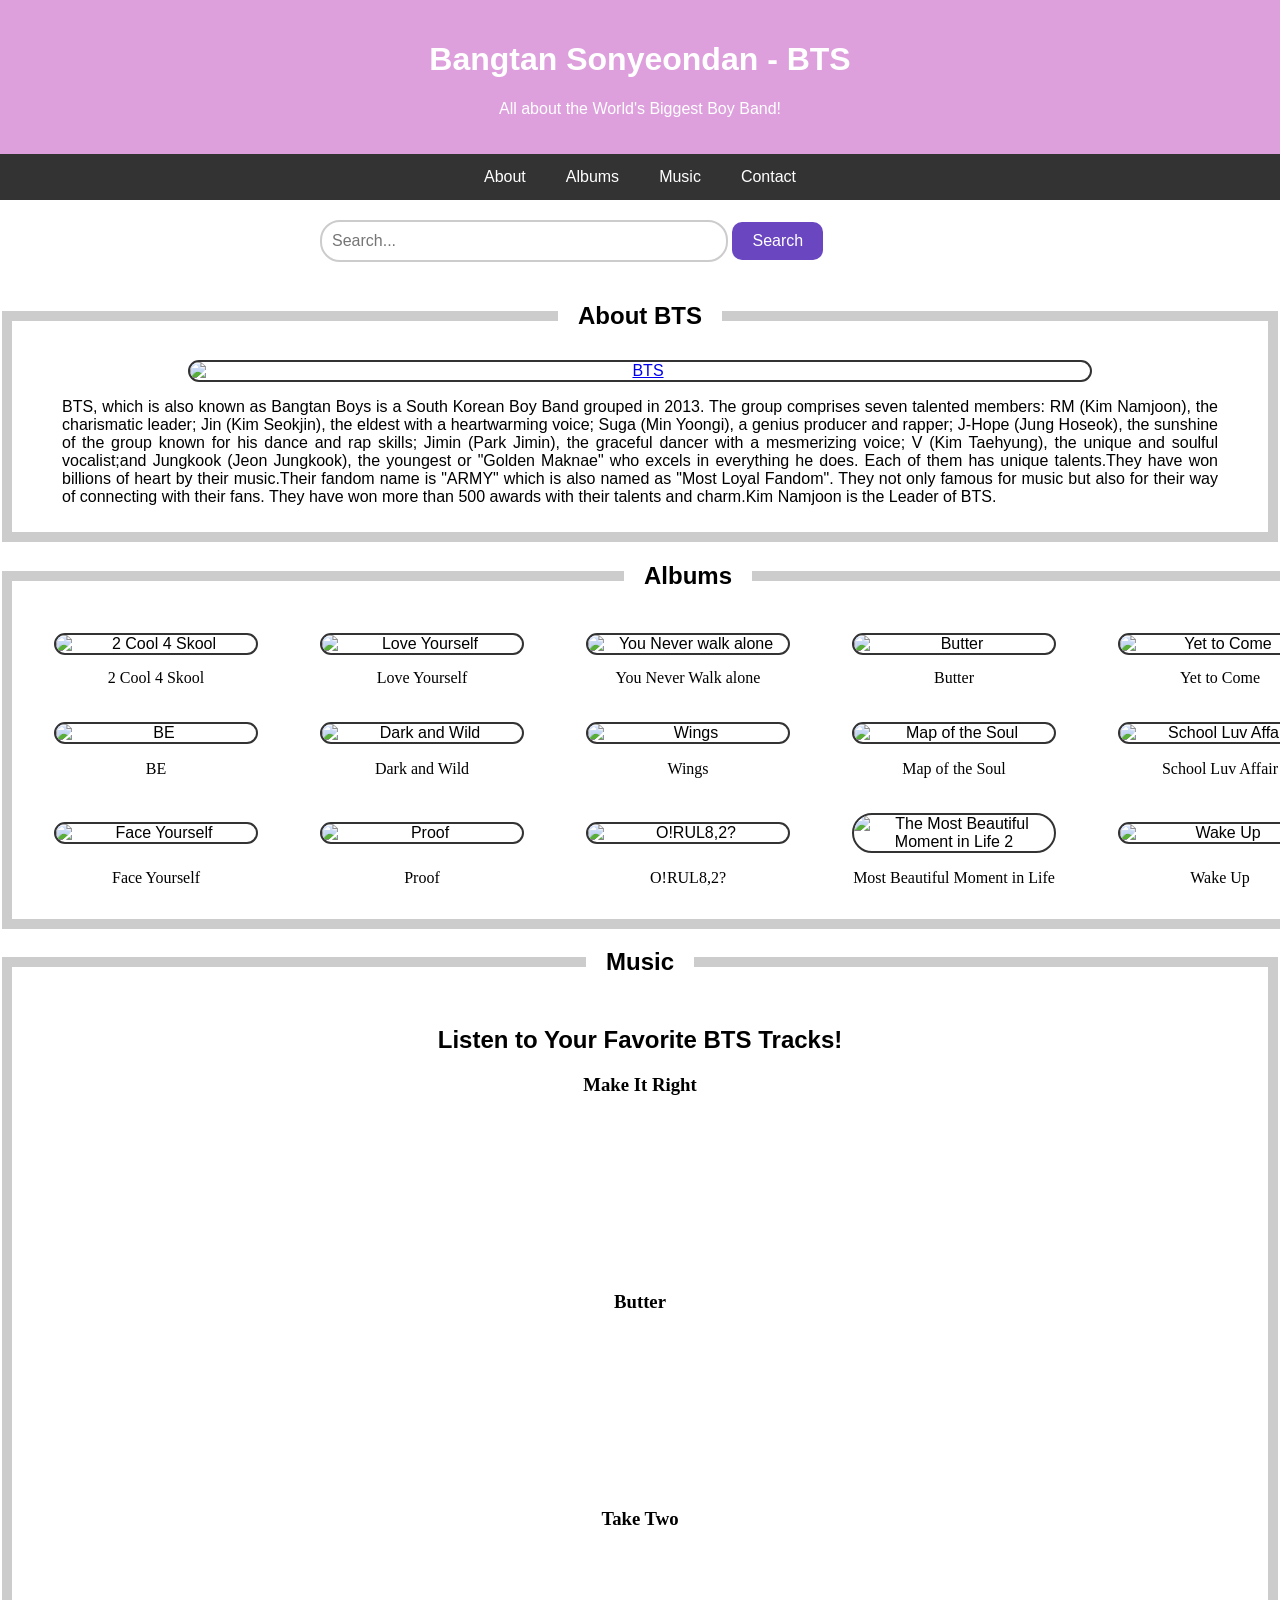
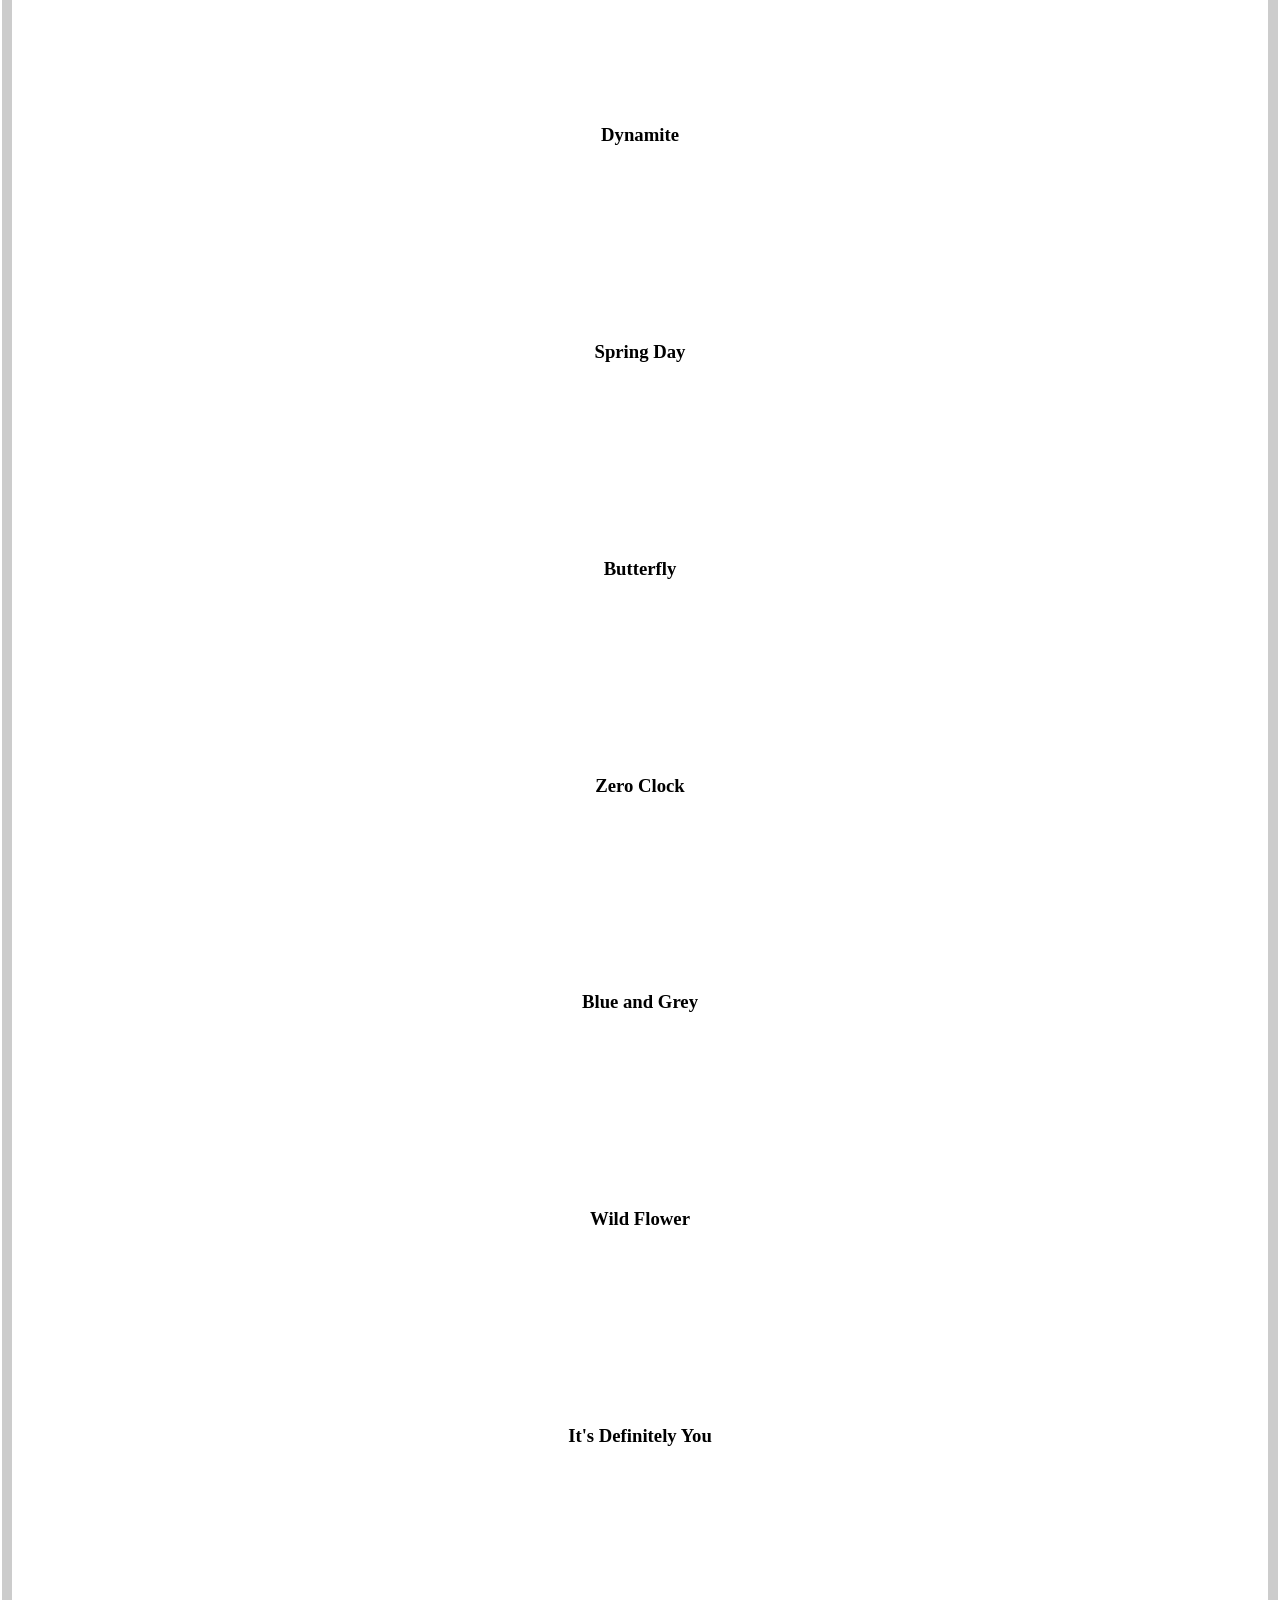
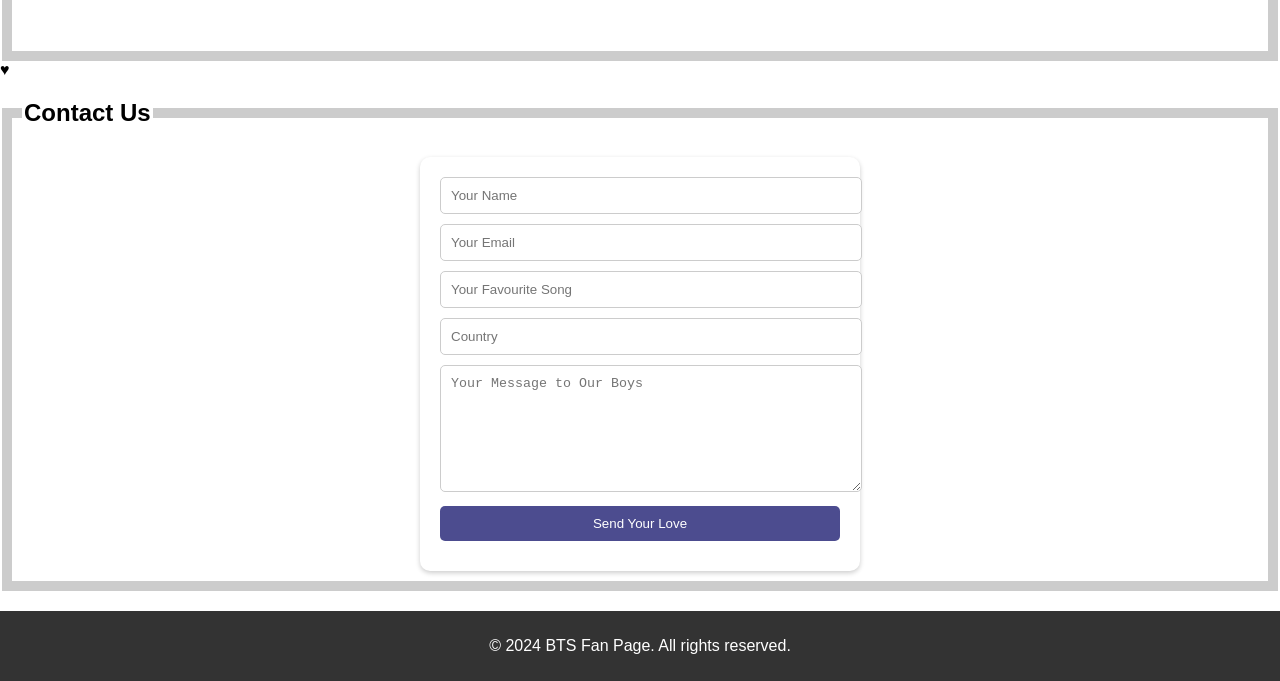
==== index.html @ 7cad381c "updated" ====
<!DOCTYPE html>
<html lang="en">
<head>
    <meta charset="UTF-8">
    <meta name="viewport" content="width=device-width, initial-scale=1.0">
    <title>BTS Songs</title>
    <link rel="stylesheet" href="style.css">
</head>
<body>
    <header>
        <h1>Bangtan Sonyeondan - BTS</h1>
        <p>All about the World's Biggest Boy Band!</p>
    </header>
    <nav>
        <a href="#about">About</a>
        <a href="#albums">Albums</a>
        <a href="#music">Music</a>
        <a href="#contact">Contact</a>
    </nav>
    <div class="search-container">
        <input type="text" id="search-box" placeholder="Search..." />
        <button id="search-btn">Search</button>
    </div>
    <div id="search-results" class="search-results"></div>
    <section id="about">
        <fieldset>
      <legend style="text-align: center;padding-left: 20px;padding-right: 20px;">  <h2>About BTS</h2></legend>
    <a href="https://ibighit.com/" ><img src="https://wallpapers.com/images/hd/bts-purple-reflection-aesthetic-gkmms2m27g0b9avo.jpg" alt="BTS" width="1600px" height="" class="imgg"/></a>
        <p class="para">BTS, which is also known as Bangtan Boys is a South Korean Boy Band grouped in 2013.
            The group comprises seven talented members: RM (Kim Namjoon), the charismatic leader; Jin (Kim Seokjin), the eldest with a heartwarming voice; Suga (Min Yoongi),
             a genius producer and rapper; J-Hope (Jung Hoseok), the sunshine of the group known for his dance and rap skills; Jimin (Park Jimin), the graceful dancer with a mesmerizing voice; 
             V (Kim Taehyung), the unique and soulful vocalist;and Jungkook (Jeon Jungkook), the youngest or "Golden Maknae" who excels in everything he does.
            Each of them has unique talents.They have won billions of heart by their music.Their fandom name is "ARMY" which is also named as "Most Loyal Fandom".
            They not only famous for music but also for their way of connecting with their fans.
            They have won more than 500 awards with their talents and charm.Kim Namjoon is the Leader of BTS.</p>
        </fieldset>
    </section>
    <section id="albums">
       <fieldset> 
        <legend style="text-align: center;padding-left: 20px;padding-right: 20px;"><h1>Albums</h1></legend>
        <div class="album">
            <div class="imggg">
                <table>
           <tr><td class="ta"><img src="https://images.genius.com/a24a80aa3a051b7fa20ba39c30410ab9.800x800x1.jpg" alt="2 Cool 4 Skool" class="ig"/></td>
            <td class="ta"><img src="https://upload.wikimedia.org/wikipedia/en/e/e2/BTS%2C_Love_Yourself_Answer%2C_album_cover.jpg" alt="Love Yourself" class="ig"/></td>
           <td class="ta"><img src="https://ibighit.com/bts/images/bts/discography/you_never_walk_alone/album-cover.jpg" alt="You Never walk alone" class="ig"/></td>
           <td class="ta"><img src="https://i.scdn.co/image/ab67616d0000b2736bb2b8231817c8d205d07fb2" alt="Butter" class="ig"/></td>
           <td class="ta"><img src="https://is1-ssl.mzstatic.com/image/thumb/Music125/v4/17/ff/63/17ff63de-3aba-0f2d-63e7-50d66f900ebb/21UMGIM43558.rgb.jpg/600x600bf-60.jpg" alt="Yet to Come" class="ig"/>
        </td>
    </tr>
    <tr>
        <td class="taa">2 Cool 4 Skool</td>
        <td class="taa">Love Yourself</td>
        <td class="taa">You Never Walk alone</td>
        <td class="taa">Butter</td>
        <td class="taa">Yet to Come</td>
    </tr>
    <tr><br></tr>
    <tr><td class="ta"><img src="https://upload.wikimedia.org/wikipedia/en/a/a2/BTS_-_Be_Cover.png" alt="BE" class="ig"/></td>
        <td class="ta"><img src="https://m.media-amazon.com/images/I/71XCyLKwSxL._AC_UF1000,1000_QL80_.jpg" alt="Dark and Wild" class="ig"/></td>
       <td class="ta"><img src="https://upload.wikimedia.org/wikipedia/en/3/3f/BTS%2C_Wings.jpg" alt="Wings" class="ig"/></td>
       <td class="ta"><img src="https://upload.wikimedia.org/wikipedia/en/5/5c/BTS_-_Map_of_the_Soul_Persona.png" alt="Map of the Soul" class="ig"/></td>
       <td class="ta"><img src="https://m.media-amazon.com/images/I/61AumQLvWlL._AC_UF1000,1000_QL80_.jpg" alt="School Luv Affair" class="ig"/>
    </td>
</tr>
<tr></tr>
<tr>
    <td class="taa">BE</td>
    <td class="taa">Dark and Wild</td>
    <td class="taa">Wings</td>
    <td class="taa">Map of the Soul</td>
    <td class="taa">School Luv Affair</td>
</tr>
<tr><br></tr>
<tr><td class="ta"><img src="https://upload.wikimedia.org/wikipedia/en/2/21/Faceyourself.jpg" alt="Face Yourself" class="ig"/></td>
    <td class="ta"><img src="https://i.scdn.co/image/ab67616d0000b27317db30ce3f081d6818a8ad49" alt="Proof" class="ig"/></td>
   <td class="ta"><img src="https://ibighit.com/bts/images/bts/discography/o_rul8_2/album-cover.jpg" alt="O!RUL8,2?" class="ig"/></td>
   <td class="ta"><img src="https://ibighit.com/bts/images/bts/discography/hwayangyeonhwa-pt2/album-cover.jpg" alt=" The Most Beautiful Moment in Life 2" class="ig"/></td>
   <td class="ta"><img src="https://cdn-images.dzcdn.net/images/cover/d2fb8e7886cf28ae32c264e9579076ad/0x1900-000000-80-0-0.jpg" alt="Wake Up" class="ig"/>
</td>
</tr>
<tr></tr>
<tr>
<td class="taa">Face Yourself</td>
<td class="taa">Proof</td>
<td class="taa">O!RUL8,2?</td>
<td class="taa">Most Beautiful Moment in Life</td>
<td class="taa">Wake Up</td>
</tr>
        </table></div>
        </div>
    </fieldset>
    </section>
    <section id="music">
        <div id="dd">
        <fieldset style="padding-left: 100px;padding-right: 100px;">
            <legend style="text-align: center;padding-left: 20px;padding-right: 20px;"><h1>Music</h1></legend>

            <h2 style="text-align: center;font-family: Verdana, Geneva, Tahoma, sans-serif;">Listen to Your Favorite BTS Tracks!</h2>
            <div class="track">
                <h3 style="text-align: center;font-family: Georgia, 'Times New Roman', Times, serif;">Make It Right</h3>
                <iframe style="border-radius:12px" src="https://open.spotify.com/embed/track/3LSjYk6sFQaLi0MjtWcm8P?utm_source=generator" width="100%" height="152" frameBorder="0" allowfullscreen=""
                 allow="autoplay; clipboard-write; encrypted-media; fullscreen; picture-in-picture" loading="lazy"></iframe>
            </div>
            <div class="track">
                <h3 style="text-align: center;font-family: Georgia, 'Times New Roman', Times, serif;">Butter</h3>
                <iframe style="border-radius:12px" src="https://open.spotify.com/embed/track/1mWdTewIgB3gtBM3TOSFhB?utm_source=generator" width="100%" height="152" frameBorder="0" allowfullscreen=""
                 allow="autoplay; clipboard-write; encrypted-media; fullscreen; picture-in-picture" loading="lazy"></iframe>
            </div>
            <div class="track">
                <h3 style="text-align: center;font-family: Georgia, 'Times New Roman', Times, serif;">Take Two</h3>
                <iframe style="border-radius:12px" src="https://open.spotify.com/embed/track/5IAESfJjmOYu7cHyX557kz?utm_source=generator" width="100%" height="152" frameBorder="0" allowfullscreen=""
                 allow="autoplay; clipboard-write; encrypted-media; fullscreen; picture-in-picture" loading="lazy"></iframe>
            </div>
            <div class="track">
                <h3 style="text-align: center;font-family: Georgia, 'Times New Roman', Times, serif;">Dynamite</h3>
                <iframe style="border-radius:12px" src="https://open.spotify.com/embed/track/72IwoG8tqvIWV10IHjpNNA?utm_source=generator" width="100%" height="152" frameBorder="0" allowfullscreen=""
                 allow="autoplay; clipboard-write; encrypted-media; fullscreen; picture-in-picture" loading="lazy"></iframe>
            </div>
            <div class="track">
                <h3 style="text-align: center;font-family: Georgia, 'Times New Roman', Times, serif;">Spring Day</h3>
                <iframe style="border-radius:12px" src="https://open.spotify.com/embed/track/2j1fFjWHCI9KJSwcuYAOyF?utm_source=generator" width="100%" height="152" frameBorder="0" allowfullscreen="" 
                allow="autoplay; clipboard-write; encrypted-media; fullscreen; picture-in-picture" loading="lazy"></iframe>
            </div>
            <div class="track">
                <h3 style="text-align: center;font-family: Georgia, 'Times New Roman', Times, serif;">Butterfly</h3>
                <iframe style="border-radius:12px" src="https://open.spotify.com/embed/track/3bjg5cbmuwDoS7e2dAWyRG?utm_source=generator" width="100%" height="152" frameBorder="0" allowfullscreen="" 
                allow="autoplay; clipboard-write; encrypted-media; fullscreen; picture-in-picture" loading="lazy"></iframe>
            </div>
            <div class="track">
                <h3 style="text-align: center;font-family: Georgia, 'Times New Roman', Times, serif;">Zero Clock</h3>
                <iframe style="border-radius:12px" src="https://open.spotify.com/embed/track/6fqaMyg066xlukvUJWdM2T?utm_source=generator" width="100%" height="152" frameBorder="0" allowfullscreen=""
                 allow="autoplay; clipboard-write; encrypted-media; fullscreen; picture-in-picture" loading="lazy"></iframe>
            </div>
            <div class="track">
                <h3 style="text-align: center;font-family: Georgia, 'Times New Roman', Times, serif;">Blue and Grey</h3>
                <iframe style="border-radius:12px" src="https://open.spotify.com/embed/track/7Ki0hse0IfXEcXUlpyECbJ?utm_source=generator" width="100%" height="152" frameBorder="0" allowfullscreen=""
                 allow="autoplay; clipboard-write; encrypted-media; fullscreen; picture-in-picture" loading="lazy"></iframe>
            </div>
            <div class="track">
                <h3 style="text-align: center;font-family: Georgia, 'Times New Roman', Times, serif;">Wild Flower</h3>
                <iframe style="border-radius:12px" src="https://open.spotify.com/embed/track/1AZjCZSGEjlxUufFQwSszF?utm_source=generator" width="100%" height="152" frameBorder="0" allowfullscreen=""
                 allow="autoplay; clipboard-write; encrypted-media; fullscreen; picture-in-picture" loading="lazy"></iframe>
            </div>
            <div class="track">
                <h3 style="text-align: center;font-family: Georgia, 'Times New Roman', Times, serif;">It's Definitely You</h3>
                <iframe style="border-radius:12px" src="https://open.spotify.com/embed/track/4CW75mEldEGBIm2JXzqAPf?utm_source=generator" width="100%" height="152" frameBorder="0" allowfullscreen="" 
                allow="autoplay; clipboard-write; encrypted-media; fullscreen; picture-in-picture" loading="lazy"></iframe>
            </div>
        </fieldset>&hearts;
    </div>
    </section>
    <section id="contact">
        <fieldset>
            <legend><h1 style="text-align: center;">Contact Us</h1></legend>
            <form class="contact-form">
                <input type="text" placeholder="Your Name" required>
                <input type="email" placeholder="Your Email" required>
                <input type="text" placeholder="Your Favourite Song" required>
                <input type="text" placeholder="Country" required>
                <textarea placeholder="Your Message to Our Boys" rows="7" required></textarea>
                <button type="submit">Send Your Love</button>
            </form>
        </fieldset>
    </section>
    <footer>
        <p>&copy; 2024 BTS Fan Page. All rights reserved.</p>
    </footer>
    <script src="script.js" defer></script>
</body>
</html>
---- style.css ----
body {
    font-family: Arial, sans-serif;
    margin: 0;
    padding: 0;
}
.flex-container{
    display: flex;
    justify-content:center;
    flex-direction:row;
    text-align: center;
    gap: 1;
    align-items: center;
}
.bts{
    border: 2px solid #f5f1f5;
    border-radius: 20px;
    width: 300px;
    transform: rotate(90deg);
    justify-content: center;
}
header {
    background-color:plum;
    color: white;
    padding: 20px;
    text-align: center;
}
nav {
    display: flex;
    justify-content: center;
    background-color: #333;
}
nav a {
    color: white;
    text-decoration: none;
    padding: 14px 20px;
    display: block;
}
nav a:hover {
    background-color: #5757a4;
}
.container {
    padding: 20px;
}
.album img {
    width: 200px;
    height: auto;
    margin: 10px;
}
footer {
    text-align: center;
    background-color: #333;
    color: white;
    padding: 10px 0;
    margin-top: 20px;
}
.contact-form {
    max-width: 400px;
    margin: 0 auto;
    background: white;
    padding: 20px;
    border-radius: 10px;
    box-shadow: 0 2px 5px rgba(0, 0, 0, 0.2);
}
.contact-form input, .contact-form textarea, .contact-form button {
    width: 100%;
    margin-bottom: 10px;
    padding: 10px;
    border: 1px solid #ccc;
    border-radius: 5px;
}
.contact-form button {
    background-color: #4c4c8f;
    color: white;
    border: none;
    cursor: pointer;
}
.contact-form button:hover {
    background-color: #5757a4;
}
.imgg{
    border: 2px solid #333; 
    border-radius: 20px;
    width: 900px;
    margin:auto;
    align-items: center;
    display:flex;
    justify-content:center;
    flex-direction:row;
    text-align: center;
}
.para{
    font-family: 'Lucida Sans', 'Lucida Sans Regular', 'Lucida Grande', 'Lucida Sans Unicode', Geneva, Verdana, sans-serif;
    text-align: justify;
    padding-left: 40px;
    padding-right: 40px;
    text-wrap:inherit;
}
fieldset {

    padding: 10px;
    border: 10px solid #ccc;
    justify-content: center;
  }
  .imggg{

    align-items: center;
    display:flex;
    justify-content:center;
    flex-direction:row;
    text-align: center;
}
.ig{
    border: 2px solid #333; 
    border-radius: 20px;
    margin:auto;
    align-items: center;
    display:flex;
    justify-content:center;
    flex-direction:row;
    text-align: center;
}
.ta{
    padding-right:  20px;
    padding-left: 20px;
    transition: transform 0.3s ease;
}
.taa{
    padding-right:  20px;
    padding-left: 20px;
    padding-bottom: 20px;
    font-family: Cambria, Cochin, Georgia, Times, 'Times New Roman', serif;
}
#music .track {
    margin: 20px 0;
    
}

#music audio {
    display: block;
    margin-top: 10px;
}


.search-container {
    margin: 20px auto;
    width: 50%;
}

#search-box {
    width: 60%;
    padding: 10px;
    padding-left: 10px;
    font-size: 16px;
    border-radius: 20px;
    border: 2px solid #ccc;
    outline: none;
    transition: all 0.3s ease; 
}

#search-btn {
    padding: 10px 20px;
    font-size: 16px;
    background-color: #6b46c1;
    color: white;
    border: none;
    cursor: pointer;
    border-radius: 10px;
    transition: all 0.3s ease;
}

#search-btn:hover {
    background-color: #553c9a;
}

.search-results {
    margin-top: 20px;
    font-size: 18px;
    color: #333;
    align-items: center;
    text-align: center;
}
.ta:hover {
    transform: scale(1.1);
}
iframe:hover{
    transform: scale(1.15);
}
.imgg:hover {
    transform: scale(1.0);
}
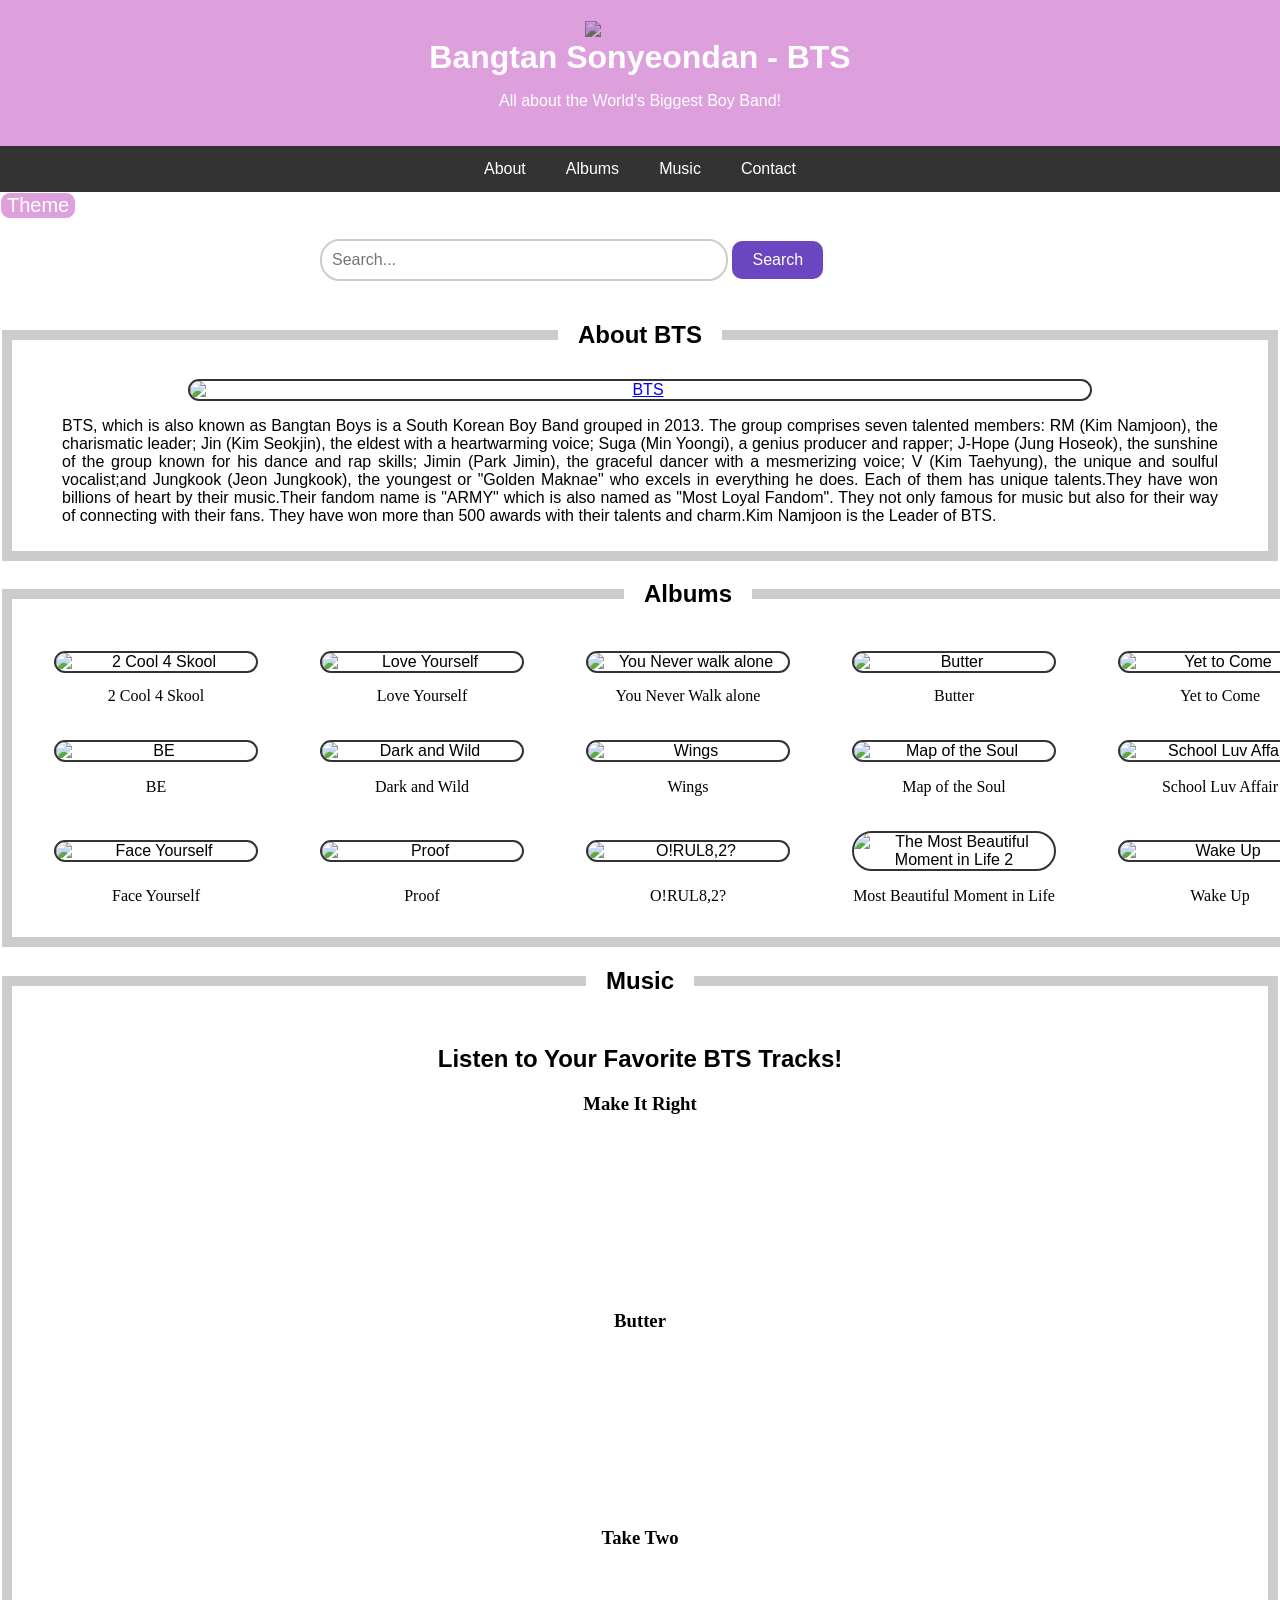
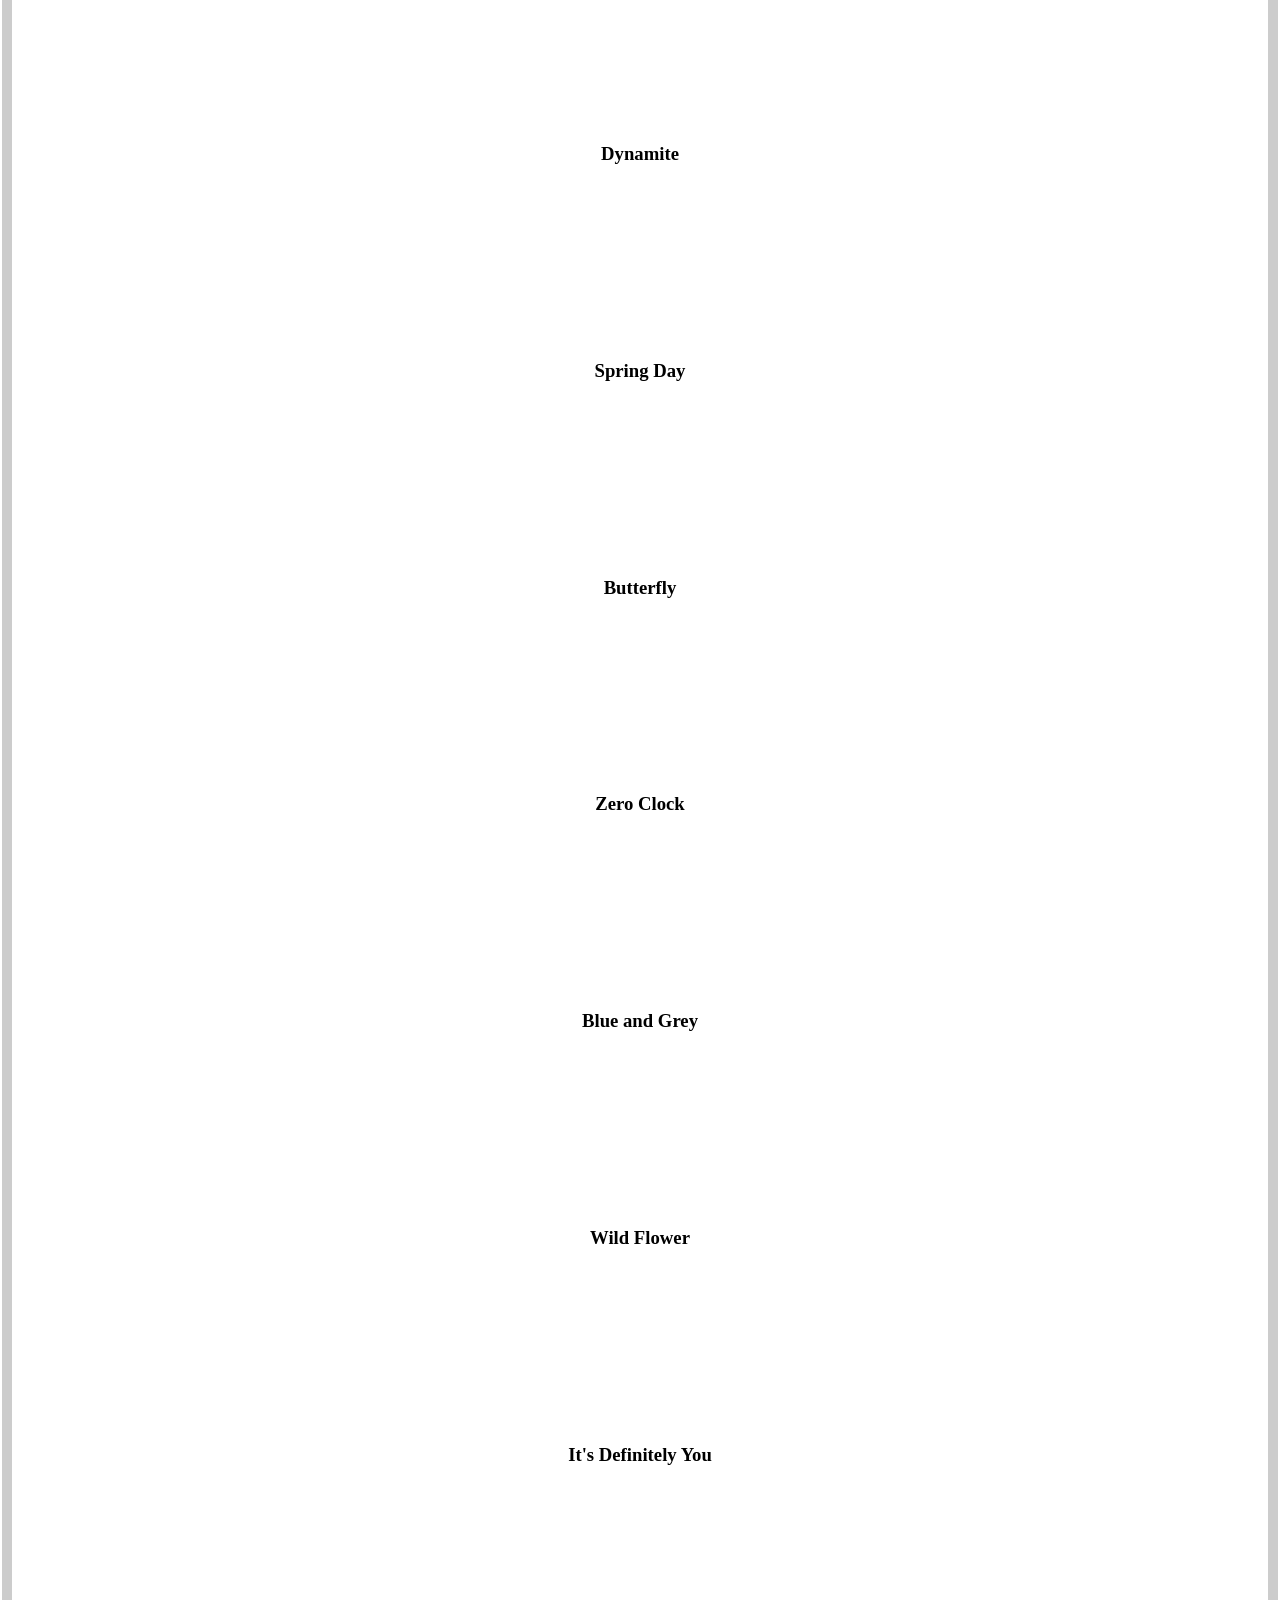
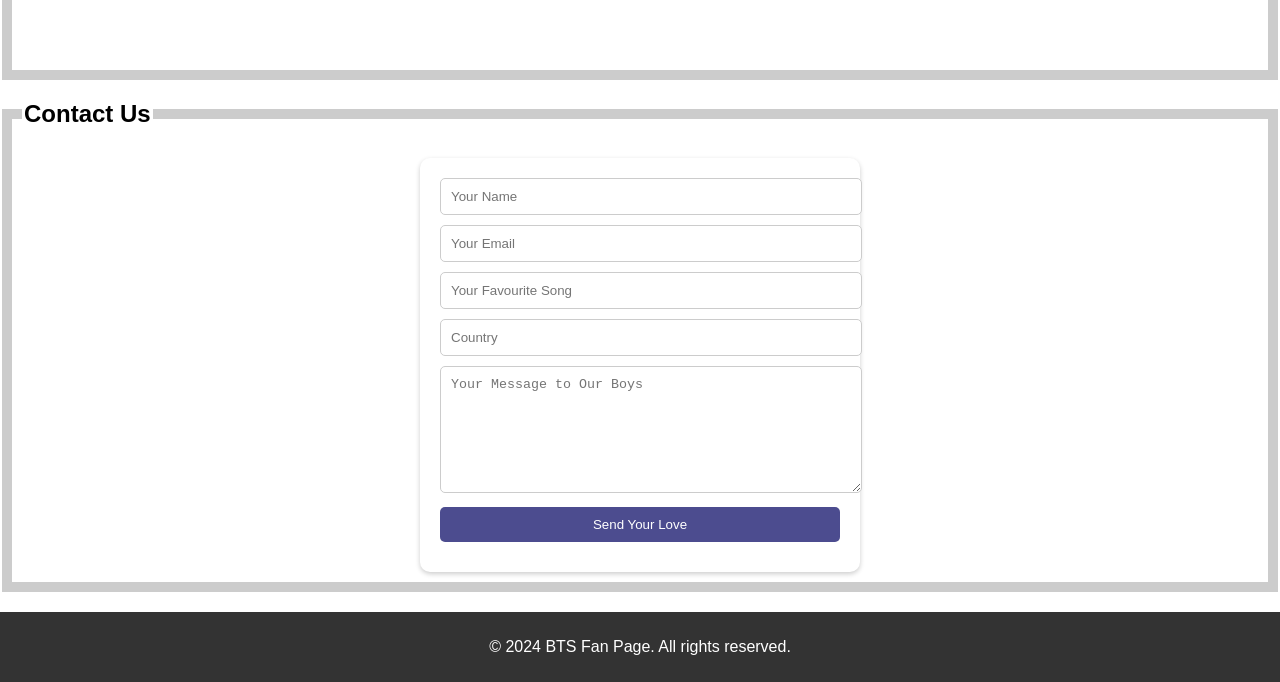
==== commit fe645c73: "updated" ====
--- a/index.html
+++ b/index.html
@@ -8,6 +8,7 @@
 </head>
 <body>
     <header>
+        <img src="https://i.etsystatic.com/37394069/r/il/70d9e6/4818754352/il_fullxfull.4818754352_nrxx.jpg" alt="BTS Logo" class="logo"><br>
         <h1>Bangtan Sonyeondan - BTS</h1>
         <p>All about the World's Biggest Boy Band!</p>
     </header>
@@ -17,6 +18,7 @@
         <a href="#music">Music</a>
         <a href="#contact">Contact</a>
     </nav>
+    <button id="changeColorBtn">Theme</button>
     <div class="search-container">
         <input type="text" id="search-box" placeholder="Search..." />
         <button id="search-btn">Search</button>
@@ -147,7 +149,7 @@
                 <iframe style="border-radius:12px" src="https://open.spotify.com/embed/track/4CW75mEldEGBIm2JXzqAPf?utm_source=generator" width="100%" height="152" frameBorder="0" allowfullscreen="" 
                 allow="autoplay; clipboard-write; encrypted-media; fullscreen; picture-in-picture" loading="lazy"></iframe>
             </div>
-        </fieldset>&hearts;
+        </fieldset>
     </div>
     </section>
     <section id="contact">
--- a/style.css
+++ b/style.css
@@ -18,12 +18,7 @@
     transform: rotate(90deg);
     justify-content: center;
 }
-header {
-    background-color:plum;
-    color: white;
-    padding: 20px;
-    text-align: center;
-}
+
 nav {
     display: flex;
     justify-content: center;
@@ -187,4 +182,51 @@
 }
 .imgg:hover {
     transform: scale(1.0);
-}+}
+
+#changeColorBtn{
+    font-size: 20px;
+    background-color: plum;
+    color: white;
+    border: solid 1px;
+    cursor: pointer;
+    border-radius: 10px;
+    transition: all 0.3s ease;
+    vertical-align: middle;
+    margin: auto;
+}
+html {
+    scroll-behavior: smooth;
+}
+.logo {
+    width: 100px;
+    height: auto;
+    display: inline-block;
+    vertical-align: middle;
+    margin-right: 10px;
+    opacity: 0.9;
+    mix-blend-mode: multiply;
+}
+header h1 {
+    display: inline-block;
+    vertical-align: middle;
+    margin: 0;
+}
+header {
+    background-color:plum;
+    color: white;
+    padding: 20px;
+    text-align: center;
+}
+@media (max-width: 600px) {
+    .logo {
+        width: 80px;
+       
+    }
+    header {
+        flex-direction: column;
+    }
+    header h1 {
+        margin-top: 10px;
+    }
+}
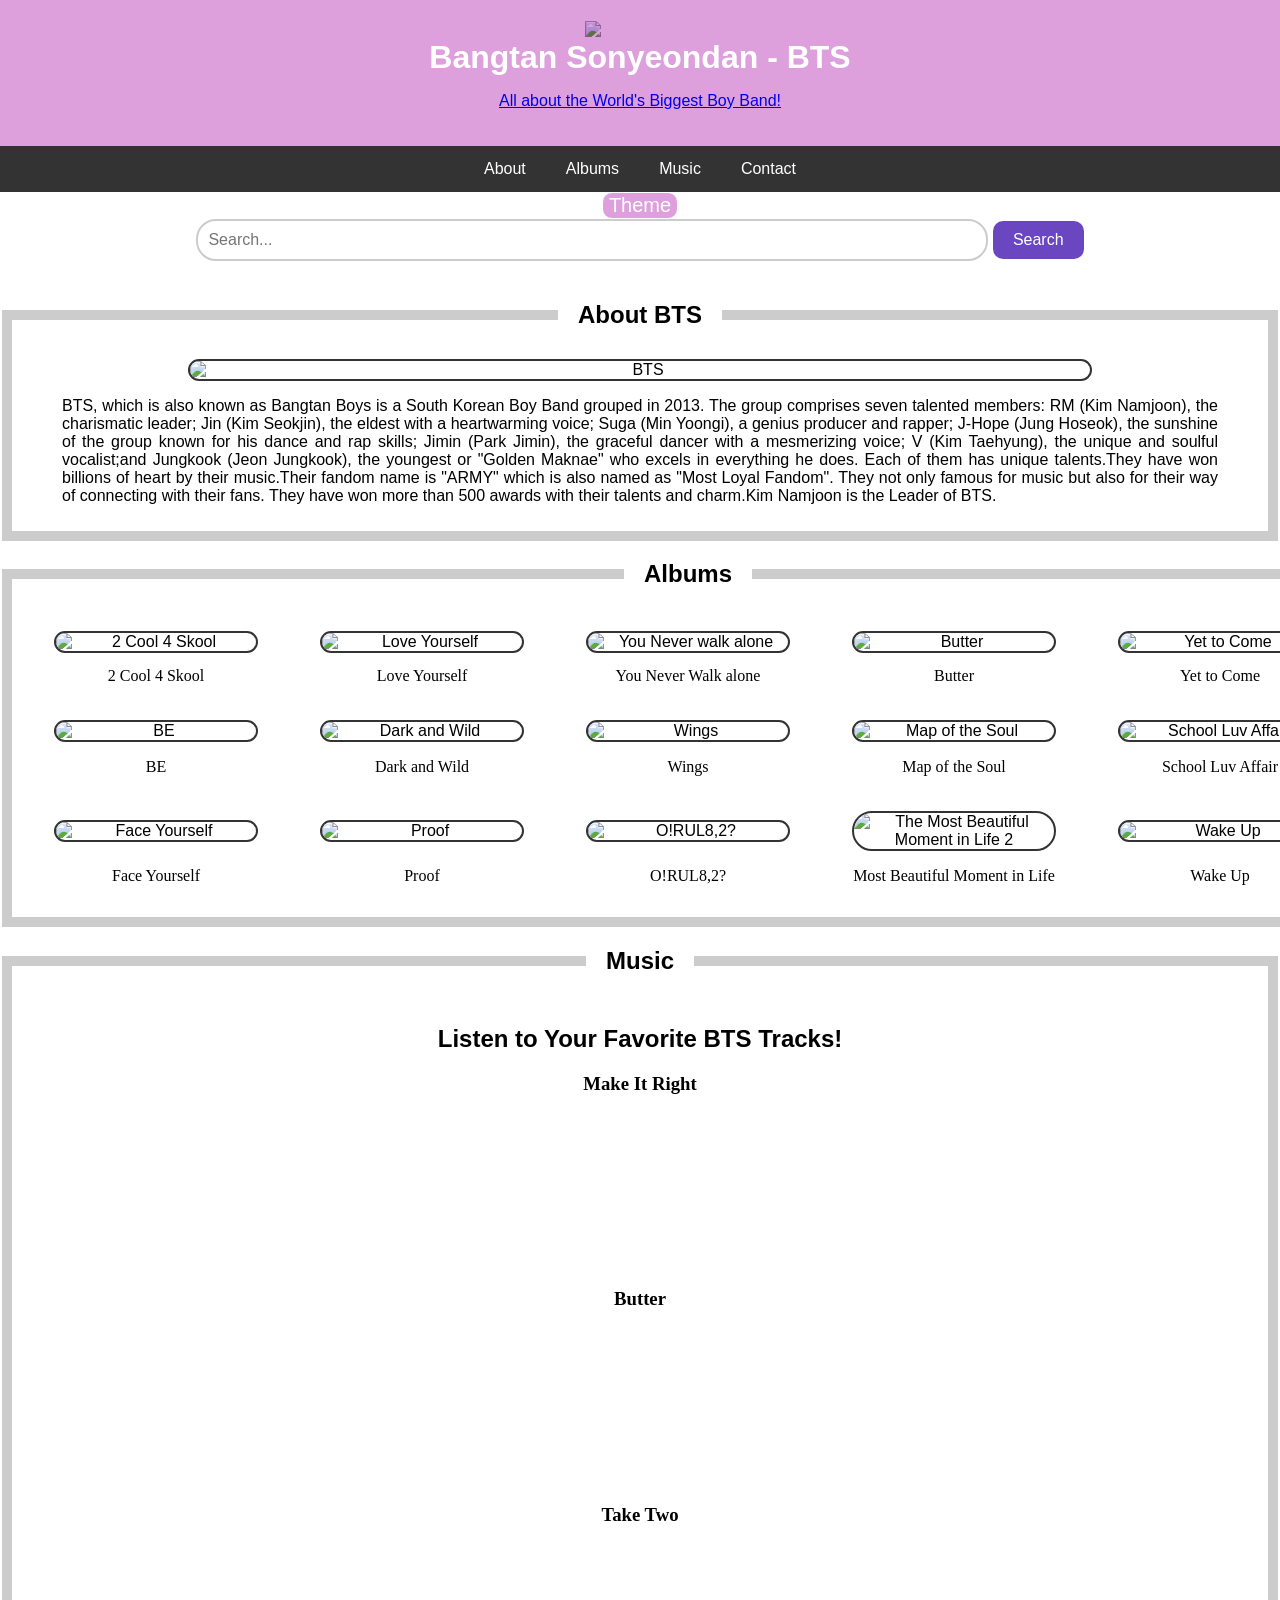
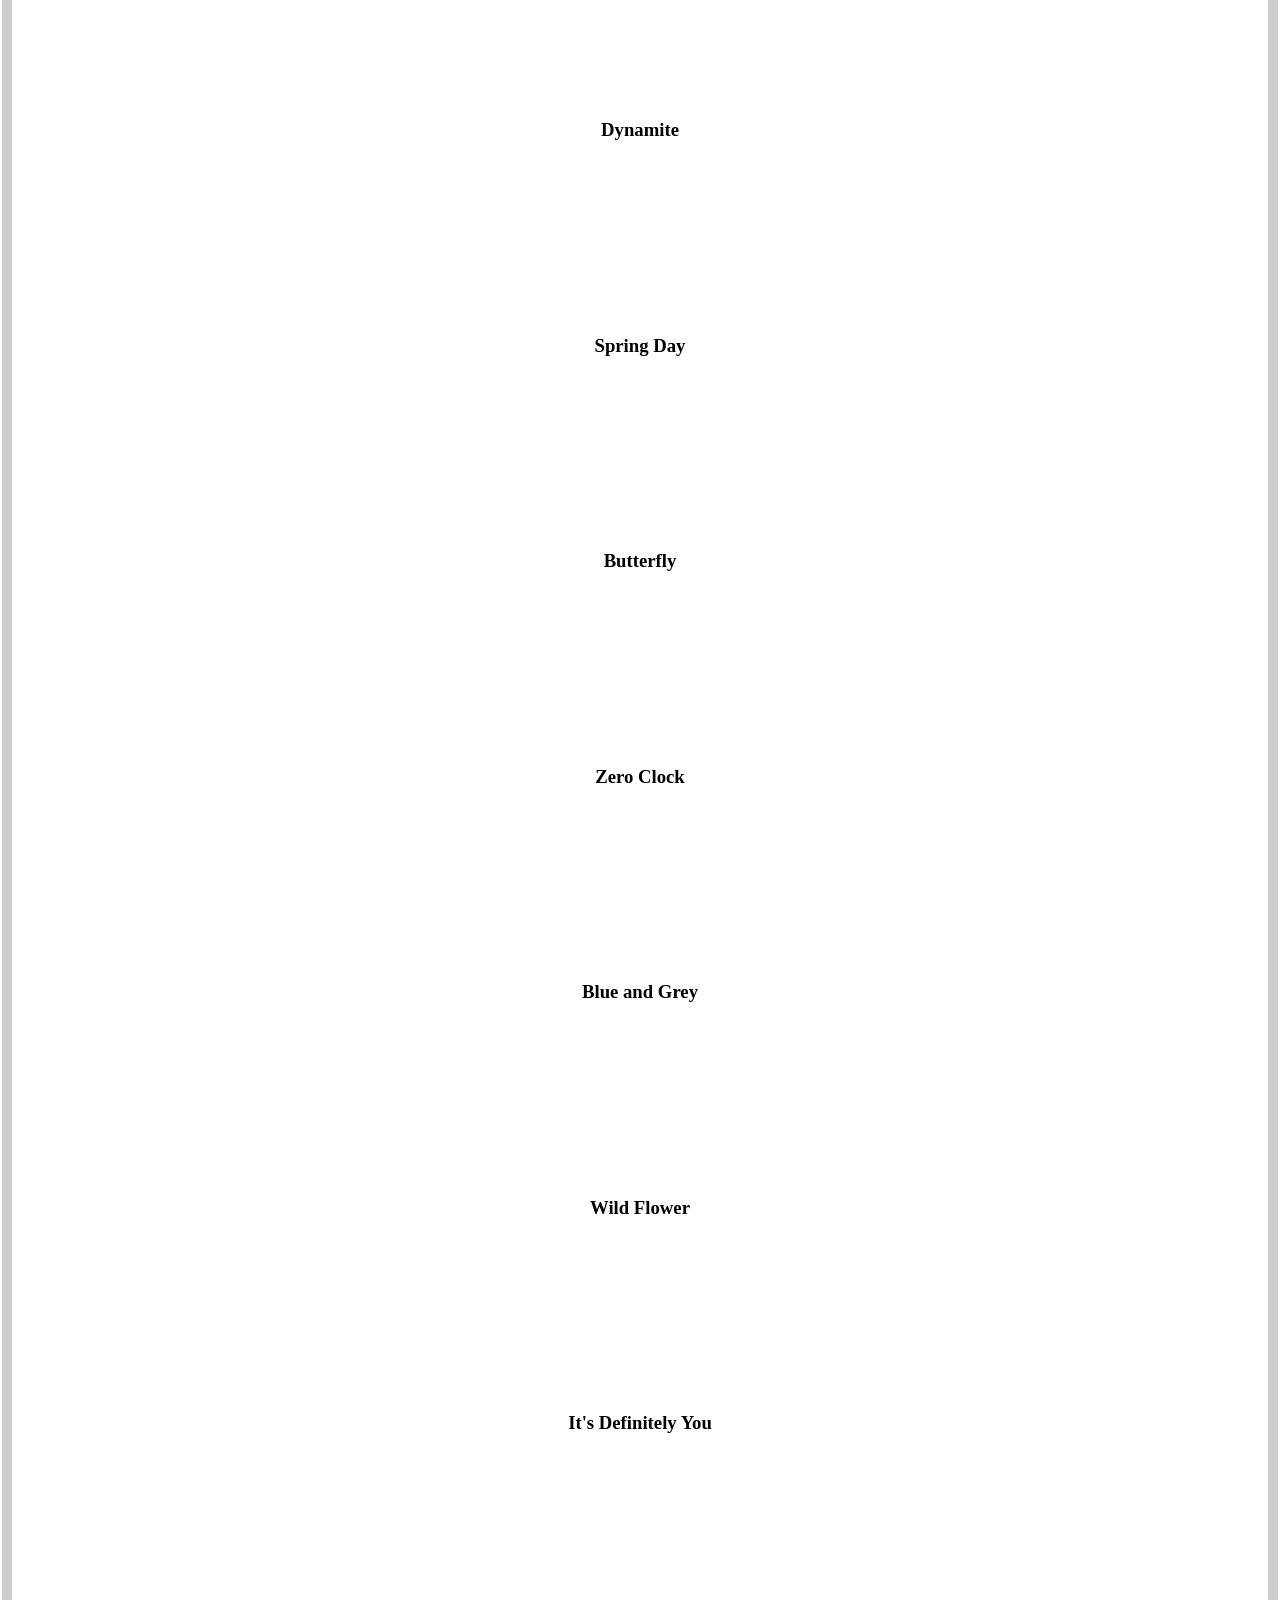
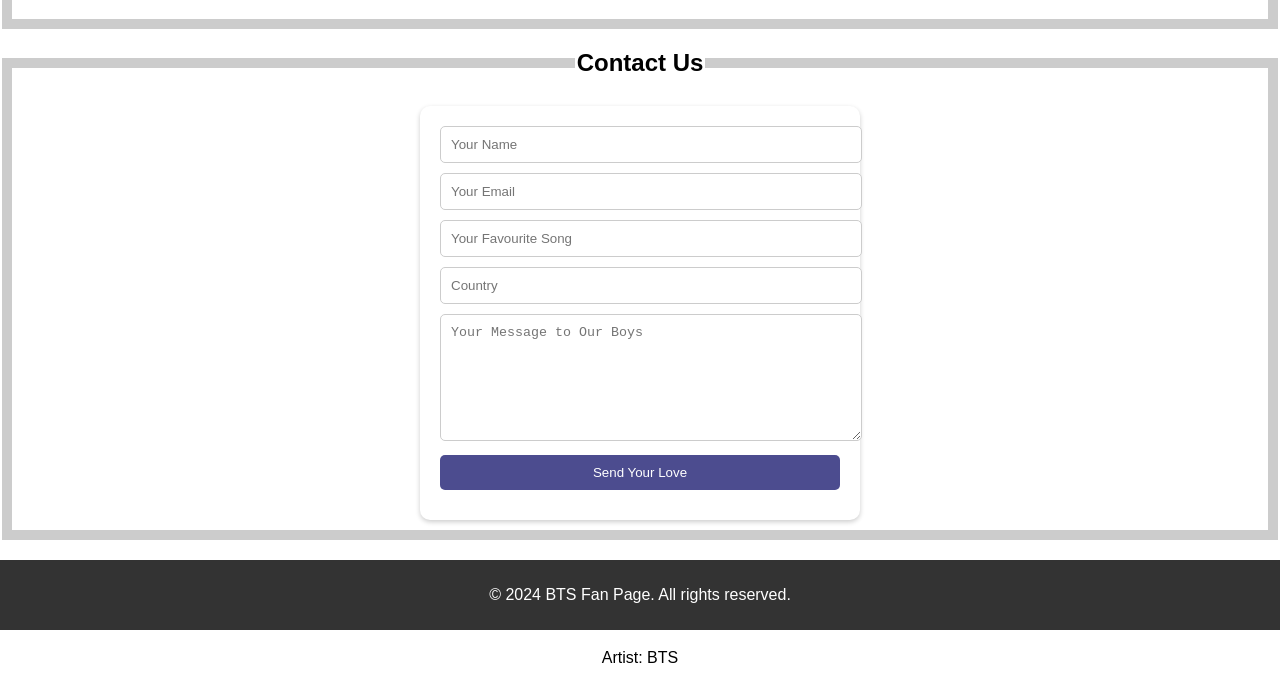
==== commit e1df24d3: "updated" ====
--- a/index.html
+++ b/index.html
@@ -10,7 +10,7 @@
     <header>
         <img src="https://i.etsystatic.com/37394069/r/il/70d9e6/4818754352/il_fullxfull.4818754352_nrxx.jpg" alt="BTS Logo" class="logo"><br>
         <h1>Bangtan Sonyeondan - BTS</h1>
-        <p>All about the World's Biggest Boy Band!</p>
+        <a href="https://ibighit.com/" > <p>All about the World's Biggest Boy Band!</p></a>
     </header>
     <nav>
         <a href="#about">About</a>
@@ -27,7 +27,7 @@
     <section id="about">
         <fieldset>
       <legend style="text-align: center;padding-left: 20px;padding-right: 20px;">  <h2>About BTS</h2></legend>
-    <a href="https://ibighit.com/" ><img src="https://wallpapers.com/images/hd/bts-purple-reflection-aesthetic-gkmms2m27g0b9avo.jpg" alt="BTS" width="1600px" height="" class="imgg"/></a>
+    <img src="https://wallpapers.com/images/hd/bts-purple-reflection-aesthetic-gkmms2m27g0b9avo.jpg" alt="BTS" width="1600px" height="" class="imgg" id="triggerImage15"/>
         <p class="para">BTS, which is also known as Bangtan Boys is a South Korean Boy Band grouped in 2013.
             The group comprises seven talented members: RM (Kim Namjoon), the charismatic leader; Jin (Kim Seokjin), the eldest with a heartwarming voice; Suga (Min Yoongi),
              a genius producer and rapper; J-Hope (Jung Hoseok), the sunshine of the group known for his dance and rap skills; Jimin (Park Jimin), the graceful dancer with a mesmerizing voice; 
@@ -43,11 +43,11 @@
         <div class="album">
             <div class="imggg">
                 <table>
-           <tr><td class="ta"><img src="https://images.genius.com/a24a80aa3a051b7fa20ba39c30410ab9.800x800x1.jpg" alt="2 Cool 4 Skool" class="ig"/></td>
-            <td class="ta"><img src="https://upload.wikimedia.org/wikipedia/en/e/e2/BTS%2C_Love_Yourself_Answer%2C_album_cover.jpg" alt="Love Yourself" class="ig"/></td>
-           <td class="ta"><img src="https://ibighit.com/bts/images/bts/discography/you_never_walk_alone/album-cover.jpg" alt="You Never walk alone" class="ig"/></td>
-           <td class="ta"><img src="https://i.scdn.co/image/ab67616d0000b2736bb2b8231817c8d205d07fb2" alt="Butter" class="ig"/></td>
-           <td class="ta"><img src="https://is1-ssl.mzstatic.com/image/thumb/Music125/v4/17/ff/63/17ff63de-3aba-0f2d-63e7-50d66f900ebb/21UMGIM43558.rgb.jpg/600x600bf-60.jpg" alt="Yet to Come" class="ig"/>
+           <tr><td class="ta"><img src="https://images.genius.com/a24a80aa3a051b7fa20ba39c30410ab9.800x800x1.jpg" alt="2 Cool 4 Skool" class="ig" id="triggerImage"/></td>
+            <td class="ta"><img src="https://upload.wikimedia.org/wikipedia/en/e/e2/BTS%2C_Love_Yourself_Answer%2C_album_cover.jpg" alt="Love Yourself" class="ig"  id="triggerImage1"/></td>
+           <td class="ta"><img src="https://ibighit.com/bts/images/bts/discography/you_never_walk_alone/album-cover.jpg" alt="You Never walk alone" class="ig" id="triggerImage2"/></td>
+           <td class="ta"><img src="https://i.scdn.co/image/ab67616d0000b2736bb2b8231817c8d205d07fb2" alt="Butter" class="ig" id="triggerImage3"/></td>
+           <td class="ta"><img src="https://is1-ssl.mzstatic.com/image/thumb/Music125/v4/17/ff/63/17ff63de-3aba-0f2d-63e7-50d66f900ebb/21UMGIM43558.rgb.jpg/600x600bf-60.jpg" alt="Yet to Come" class="ig" id="triggerImage4"/>
         </td>
     </tr>
     <tr>
@@ -58,11 +58,11 @@
         <td class="taa">Yet to Come</td>
     </tr>
     <tr><br></tr>
-    <tr><td class="ta"><img src="https://upload.wikimedia.org/wikipedia/en/a/a2/BTS_-_Be_Cover.png" alt="BE" class="ig"/></td>
-        <td class="ta"><img src="https://m.media-amazon.com/images/I/71XCyLKwSxL._AC_UF1000,1000_QL80_.jpg" alt="Dark and Wild" class="ig"/></td>
-       <td class="ta"><img src="https://upload.wikimedia.org/wikipedia/en/3/3f/BTS%2C_Wings.jpg" alt="Wings" class="ig"/></td>
-       <td class="ta"><img src="https://upload.wikimedia.org/wikipedia/en/5/5c/BTS_-_Map_of_the_Soul_Persona.png" alt="Map of the Soul" class="ig"/></td>
-       <td class="ta"><img src="https://m.media-amazon.com/images/I/61AumQLvWlL._AC_UF1000,1000_QL80_.jpg" alt="School Luv Affair" class="ig"/>
+    <tr><td class="ta"><img src="https://upload.wikimedia.org/wikipedia/en/a/a2/BTS_-_Be_Cover.png" alt="BE" class="ig" id="triggerImage5"/></td>
+        <td class="ta"><img src="https://m.media-amazon.com/images/I/71XCyLKwSxL._AC_UF1000,1000_QL80_.jpg" alt="Dark and Wild" class="ig" id="triggerImage6"/></td>
+       <td class="ta"><img src="https://upload.wikimedia.org/wikipedia/en/3/3f/BTS%2C_Wings.jpg" alt="Wings" class="ig" id="triggerImage7"/></td>
+       <td class="ta"><img src="https://upload.wikimedia.org/wikipedia/en/5/5c/BTS_-_Map_of_the_Soul_Persona.png" alt="Map of the Soul" class="ig" id="triggerImage8"/></td>
+       <td class="ta"><img src="https://m.media-amazon.com/images/I/61AumQLvWlL._AC_UF1000,1000_QL80_.jpg" alt="School Luv Affair" class="ig" id="triggerImage9"/>
     </td>
 </tr>
 <tr></tr>
@@ -74,11 +74,11 @@
     <td class="taa">School Luv Affair</td>
 </tr>
 <tr><br></tr>
-<tr><td class="ta"><img src="https://upload.wikimedia.org/wikipedia/en/2/21/Faceyourself.jpg" alt="Face Yourself" class="ig"/></td>
-    <td class="ta"><img src="https://i.scdn.co/image/ab67616d0000b27317db30ce3f081d6818a8ad49" alt="Proof" class="ig"/></td>
-   <td class="ta"><img src="https://ibighit.com/bts/images/bts/discography/o_rul8_2/album-cover.jpg" alt="O!RUL8,2?" class="ig"/></td>
-   <td class="ta"><img src="https://ibighit.com/bts/images/bts/discography/hwayangyeonhwa-pt2/album-cover.jpg" alt=" The Most Beautiful Moment in Life 2" class="ig"/></td>
-   <td class="ta"><img src="https://cdn-images.dzcdn.net/images/cover/d2fb8e7886cf28ae32c264e9579076ad/0x1900-000000-80-0-0.jpg" alt="Wake Up" class="ig"/>
+<tr><td class="ta"><img src="https://upload.wikimedia.org/wikipedia/en/2/21/Faceyourself.jpg" alt="Face Yourself" class="ig" id="triggerImage10"/></td>
+    <td class="ta"><img src="https://i.scdn.co/image/ab67616d0000b27317db30ce3f081d6818a8ad49" alt="Proof" class="ig" id="triggerImage11"/></td>
+   <td class="ta"><img src="https://ibighit.com/bts/images/bts/discography/o_rul8_2/album-cover.jpg" alt="O!RUL8,2?" class="ig" id="triggerImage12"/></td>
+   <td class="ta"><img src="https://ibighit.com/bts/images/bts/discography/hwayangyeonhwa-pt2/album-cover.jpg" alt=" The Most Beautiful Moment in Life 2" class="ig" id="triggerImage13"/></td>
+   <td class="ta"><img src="https://cdn-images.dzcdn.net/images/cover/d2fb8e7886cf28ae32c264e9579076ad/0x1900-000000-80-0-0.jpg" alt="Wake Up" class="ig" id="triggerImage14"/>
 </td>
 </tr>
 <tr></tr>
@@ -165,9 +165,218 @@
             </form>
         </fieldset>
     </section>
+    <div class="modal" id="modal">
+        <div class="modal-content">
+            <span class="close" id="closeModal">&times;</span>
+            <img src="https://images.genius.com/a24a80aa3a051b7fa20ba39c30410ab9.800x800x1.jpg" alt="2 Cool 4 Skool" class="ig" width="300px"/>
+            <h3>2 Cool 4 Skool</h3>
+<p>Artist: BTS</p>
+<p></p>
+<p></p>
+<p></p>
+<p></p>
+<p></p>
+        </div>
+    </div>
+    <div class="modal" id="modal1">
+        <div class="modal-content">
+            <span class="close" id="closeModal1">&times;</span>
+            <img src="https://upload.wikimedia.org/wikipedia/en/e/e2/BTS%2C_Love_Yourself_Answer%2C_album_cover.jpg" alt="Love Yourself" class="ig" width="300px"/>
+            <h3>Love Yourself</h3>
+            <p>  Artist: BTS</p>
+<p> Release date: 24 August 2018</p>
+<p> Genre: K-pop</p>
+<p> Label: Big Hit; iriver</p>
+<p> Language: Korean</p>
+<p> Length: 1:39:51 (physical); 1:44:11 (digital)</p>
+           
+        </div>
+    </div>
+    <div class="modal" id="modal2">
+        <div class="modal-content">
+            <span class="close" id="closeModal2">&times;</span>
+            <img src="https://ibighit.com/bts/images/bts/discography/you_never_walk_alone/album-cover.jpg" alt="You never walk alone" class="ig" width="300px"/>
+            <h3>You never Wlk alone</h3>
+<p>Artist: BTS</p>
+<p></p>
+<p></p>
+<p></p>
+<p></p>
+<p></p>
+        </div>
+    </div>
+    <div class="modal" id="modal3">
+        <div class="modal-content">
+            <span class="close" id="closeModal3">&times;</span>
+            <img src="https://i.scdn.co/image/ab67616d0000b2736bb2b8231817c8d205d07fb2" alt="Butter" class="ig" width="300px"/>
+            <h3>Butter</h3>
+<p>Artist: BTS</p>
+<p></p>
+<p></p>
+<p></p>
+<p></p>
+<p></p>
+        </div>
+    </div>
+    <div class="modal" id="modal4">
+        <div class="modal-content">
+            <span class="close" id="closeModal4">&times;</span>
+            <img src="https://is1-ssl.mzstatic.com/image/thumb/Music125/v4/17/ff/63/17ff63de-3aba-0f2d-63e7-50d66f900ebb/21UMGIM43558.rgb.jpg/600x600bf-60.jpg" alt="Yet to Come" class="ig" width="300px"/>
+            <h3>Yet to Come</h3>
+<p>Artist: BTS</p>
+<p></p>
+<p></p>
+<p></p>
+<p></p>
+<p></p>
+        </div>
+    </div>
+    <div class="modal" id="modal5">
+        <div class="modal-content">
+            <span class="close" id="closeModal5">&times;</span>
+            <img src="https://upload.wikimedia.org/wikipedia/en/a/a2/BTS_-_Be_Cover.png" alt="BE" class="ig" width="300px"/>
+            <h3>BE</h3>
+<p>Artist: BTS</p>
+<p></p>
+<p></p>
+<p></p>
+<p></p>
+<p></p>
+        </div>
+    </div>
+    <div class="modal" id="modal6">
+        <div class="modal-content">
+            <span class="close" id="closeModal6">&times;</span>
+            <img src="https://m.media-amazon.com/images/I/71XCyLKwSxL._AC_UF1000,1000_QL80_.jpg" alt="Dark and Wild" class="ig" width="300px"/>
+            <h3>Dark and Wild</h3>
+<p>Artist: BTS</p>
+<p></p>
+<p></p>
+<p></p>
+<p></p>
+<p></p>
+        </div>
+    </div>
+    <div class="modal" id="modal7">
+        <div class="modal-content">
+            <span class="close" id="closeModal7">&times;</span>
+            <img src="https://upload.wikimedia.org/wikipedia/en/3/3f/BTS%2C_Wings.jpg" alt="Wings" class="ig" width="300px"/>
+            <h3>Wings</h3>
+<p>Artist: BTS</p>
+<p></p>
+<p></p>
+<p></p>
+<p></p>
+<p></p>
+        </div>
+    </div>
+    <div class="modal" id="modal8">
+        <div class="modal-content">
+            <span class="close" id="closeModal8">&times;</span>
+            <img src="https://upload.wikimedia.org/wikipedia/en/5/5c/BTS_-_Map_of_the_Soul_Persona.png" alt="Map of the Soul" class="ig" width="300px"/>
+            <h3>Map of the Soul</h3>
+<p>Artist: BTS</p>
+<p>Release date: 12 April 2019</p>
+<p>Genres: Pop music, Contemporary R&B, Rap rock</p>
+<p> Awards: MAMA Award for Album of the Year</p>
+<p>Label: Big Hit; iriver</p>
+<p>Length: 26:05</p>
+        </div>
+    </div>
+    <div class="modal" id="modal9">
+        <div class="modal-content">
+            <span class="close" id="closeModal9">&times;</span>
+            <img src="https://m.media-amazon.com/images/I/61AumQLvWlL._AC_UF1000,1000_QL80_.jpg" alt="School Luv Affair" class="ig" width="300px"/>
+            <h3>School Luv Affair</h3>
+<p>Artist: BTS</p>
+<p></p>
+<p></p>
+<p></p>
+<p></p>
+<p></p>
+        </div>
+    </div>
+    <div class="modal" id="modal10">
+        <div class="modal-content">
+            <span class="close" id="closeModal10">&times;</span>
+            <img src="https://upload.wikimedia.org/wikipedia/en/2/21/Faceyourself.jpg" alt="Face Yourself" class="ig" width="300px"/>
+            <h3>Face Yourself</h3>
+<p>Artist: BTS</p>
+<p></p>
+<p></p>
+<p></p>
+<p></p>
+<p></p>
+        </div>
+    </div>
+    <div class="modal" id="modal11">
+        <div class="modal-content">
+            <span class="close" id="closeModal11">&times;</span>
+            <img src="https://i.scdn.co/image/ab67616d0000b27317db30ce3f081d6818a8ad49" alt="Proof" class="ig" width="300px"/>
+            <h3>Proof</h3>
+<p>Artist: BTS</p>
+<p></p>
+<p></p>
+<p></p>
+<p></p>
+<p></p>
+        </div>
+    </div>
+    <div class="modal" id="modal12">
+        <div class="modal-content">
+            <span class="close" id="closeModal12">&times;</span>
+            <img src="https://ibighit.com/bts/images/bts/discography/o_rul8_2/album-cover.jpg" alt="O!RUL8,2?" class="ig" width="300px"/>
+            <h3>O!RUL8,2?</h3>
+<p>Artist: BTS</p>
+<p></p>
+<p></p>
+<p></p>
+<p></p>
+<p></p>
+        </div>
+    </div>
+    <div class="modal" id="modal13">
+        <div class="modal-content">
+            <span class="close" id="closeModal13">&times;</span>
+            <img src="https://ibighit.com/bts/images/bts/discography/hwayangyeonhwa-pt2/album-cover.jpg" alt=" The Most Beautiful Moment in Life 2" class="ig" width="300px"/>
+            <h3>Most Beautiful Moment in Life</h3>
+<p>Artist: BTS</p>
+<p></p>
+<p></p>
+<p></p>
+<p></p>
+<p></p>
+        </div>
+    </div>
+    <div class="modal" id="modal14">
+        <div class="modal-content">
+            <span class="close" id="closeModal14">&times;</span>
+            <img src="https://cdn-images.dzcdn.net/images/cover/d2fb8e7886cf28ae32c264e9579076ad/0x1900-000000-80-0-0.jpg" alt="Wake Up" class="ig" width="300px"/>
+            <h3></h3>
+<p>Artist: BTS</p>
+<p></p>
+<p></p>
+<p></p>
+<p></p>
+<p></p>
+        </div>
+    </div>
+    <div class="modal" id="modal15">
+        <div class="modal-content">
+            <span class="close" id="closeModal15">&times;</span>
+            <img src="https://wallpapers.com/images/hd/bts-purple-reflection-aesthetic-gkmms2m27g0b9avo.jpg" alt="BTS" class="ig" width="300px"/>
+        </div>
+    </div>
     <footer>
         <p>&copy; 2024 BTS Fan Page. All rights reserved.</p>
     </footer>
     <script src="script.js" defer></script>
 </body>
-</html>+</html>
+<h3></h3>
+<p>Artist: BTS</p>
+<p></p>
+<p></p>
+<p></p>
+<p></p>
+<p></p>
--- a/style.css
+++ b/style.css
@@ -2,6 +2,7 @@
     font-family: Arial, sans-serif;
     margin: 0;
     padding: 0;
+    text-align: center;
 }
 .flex-container{
     display: flex;
@@ -97,12 +98,24 @@
     justify-content: center;
   }
   .imggg{
-
-    align-items: center;
-    display:flex;
-    justify-content:center;
-    flex-direction:row;
-    text-align: center;
+    align-items: center;
+    display:flex;
+    justify-content:center;
+    flex-direction:row;
+    text-align: center;
+}
+.igg{
+    border: 2px solid #333; 
+    border-radius: 20px;
+    margin:auto;
+    align-items: center;
+    display:flex;
+    justify-content:center;
+    flex-direction:row;
+    text-align: center;
+    padding-right:  20px;
+    padding-left: 20px;
+    transition: transform 0.3s ease;
 }
 .ig{
     border: 2px solid #333; 
@@ -125,22 +138,6 @@
     padding-bottom: 20px;
     font-family: Cambria, Cochin, Georgia, Times, 'Times New Roman', serif;
 }
-#music .track {
-    margin: 20px 0;
-    
-}
-
-#music audio {
-    display: block;
-    margin-top: 10px;
-}
-
-
-.search-container {
-    margin: 20px auto;
-    width: 50%;
-}
-
 #search-box {
     width: 60%;
     padding: 10px;
@@ -150,6 +147,7 @@
     border: 2px solid #ccc;
     outline: none;
     transition: all 0.3s ease; 
+  
 }
 
 #search-btn {
@@ -230,3 +228,32 @@
         margin-top: 10px;
     }
 }
+.modal {
+    display: none; /* Hidden by default */
+    position: fixed;
+    top: 0;
+    left: 0;
+    width: 100%;
+    height: 100%;
+    background: rgba(0, 0, 0, 0.5); /* Semi-transparent background */
+    backdrop-filter: blur(5px); /* Blur effect */
+    justify-content: center;
+    align-items: center;
+    z-index: 10;
+}
+.modal-content {
+    background: white;
+    padding: 20px;
+    border-radius: 8px;
+    text-align: center;
+    box-shadow: 0 4px 10px rgba(0, 0, 0, 0.2);
+}
+.close {
+    cursor: pointer;
+    color: red;
+    font-size: 20px;
+    position: absolute;
+    top: 10px;
+    right: 10px;
+}
+
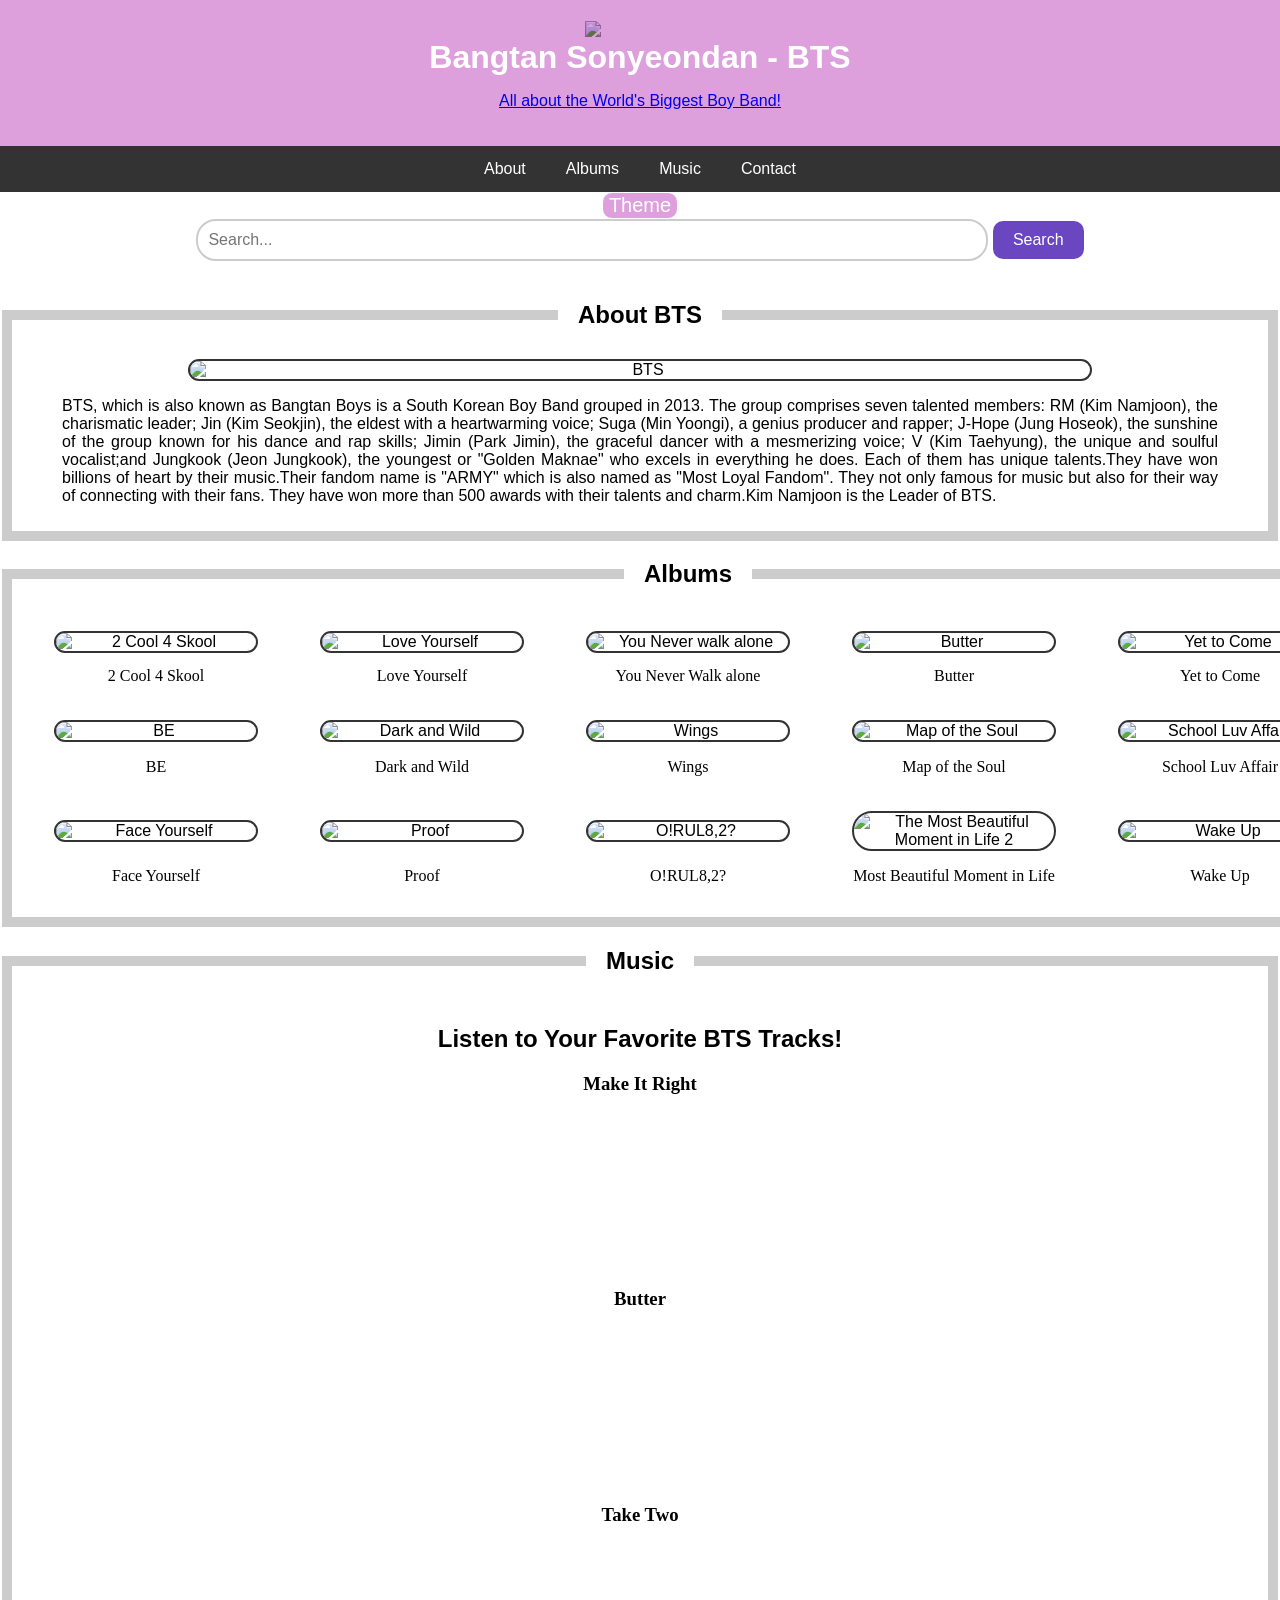
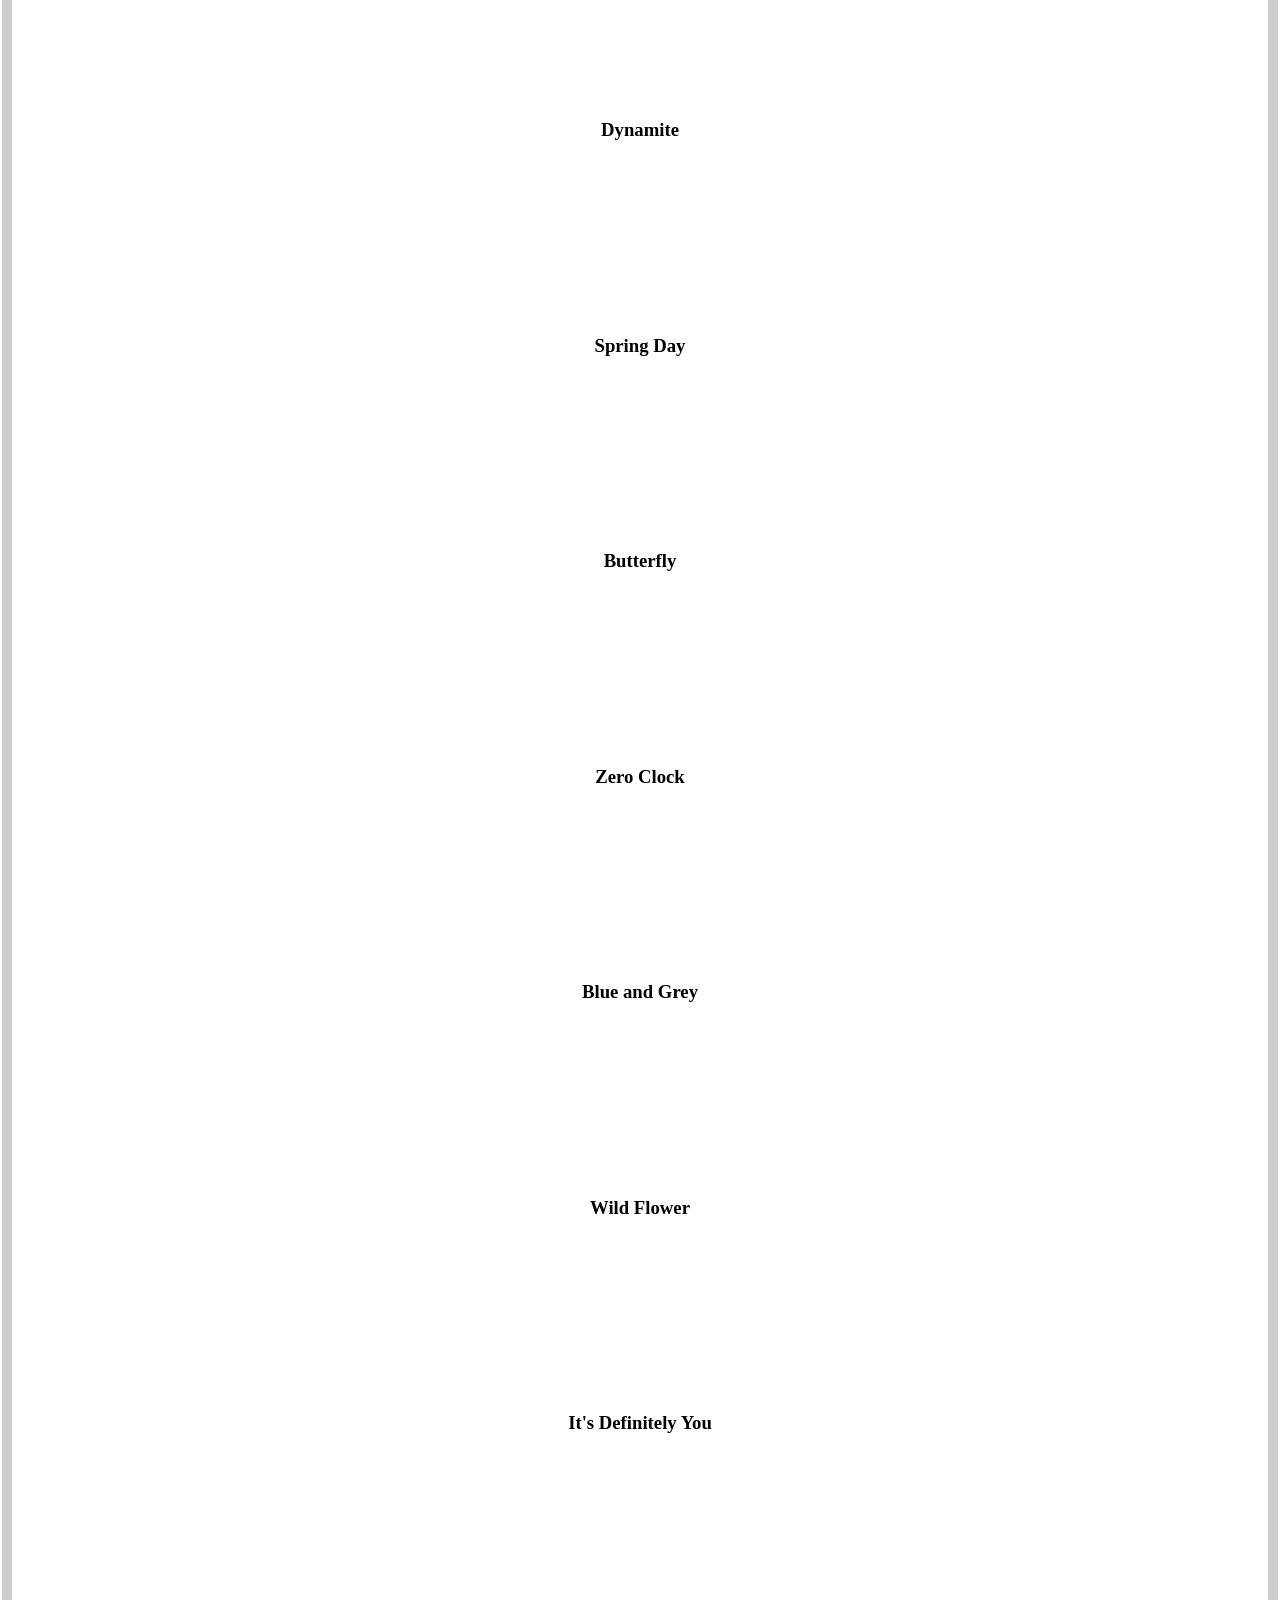
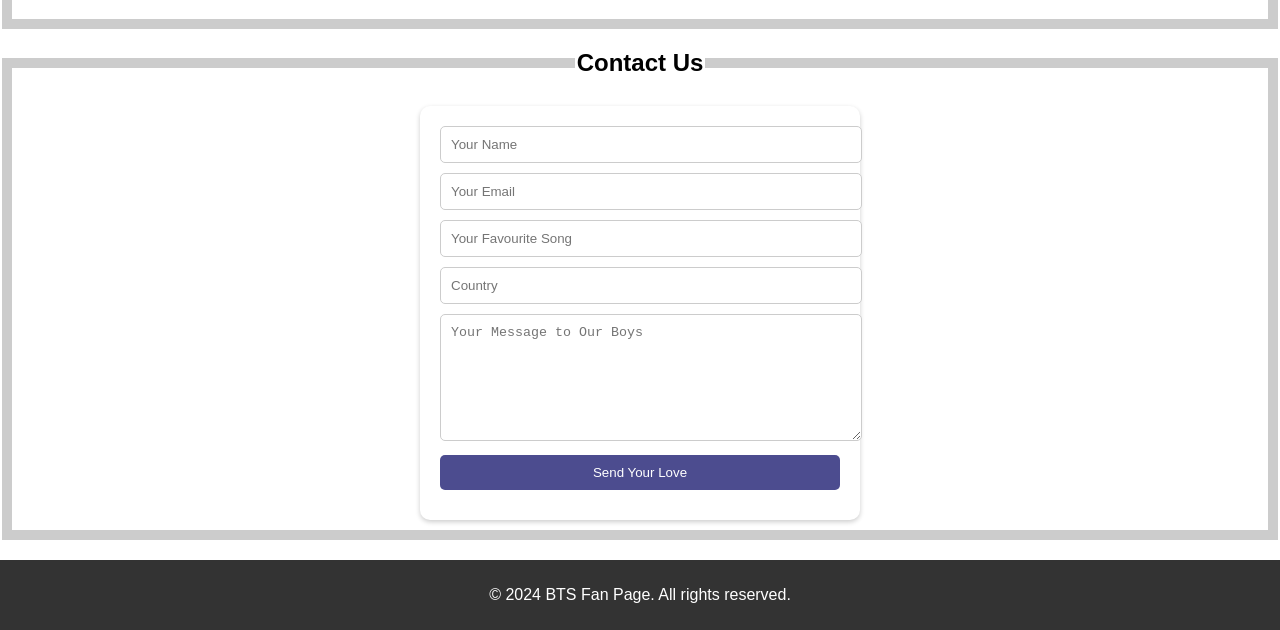
==== commit ef3aef7b: "updated" ====
--- a/index.html
+++ b/index.html
@@ -171,11 +171,10 @@
             <img src="https://images.genius.com/a24a80aa3a051b7fa20ba39c30410ab9.800x800x1.jpg" alt="2 Cool 4 Skool" class="ig" width="300px"/>
             <h3>2 Cool 4 Skool</h3>
 <p>Artist: BTS</p>
-<p></p>
-<p></p>
-<p></p>
-<p></p>
-<p></p>
+<p>Release date: 23 April 2014</p>
+<p> Label: Big Hit; iriver</p>
+<p> Language: Korean</p>
+
         </div>
     </div>
     <div class="modal" id="modal1">
@@ -198,11 +197,9 @@
             <img src="https://ibighit.com/bts/images/bts/discography/you_never_walk_alone/album-cover.jpg" alt="You never walk alone" class="ig" width="300px"/>
             <h3>You never Wlk alone</h3>
 <p>Artist: BTS</p>
-<p></p>
-<p></p>
-<p></p>
-<p></p>
-<p></p>
+<p>Release date: 13 February 2017</p>
+<p>Genres: Korean Dance, K-Pop</p>
+<p> Language: Korean</p>
         </div>
     </div>
     <div class="modal" id="modal3">
@@ -211,11 +208,10 @@
             <img src="https://i.scdn.co/image/ab67616d0000b2736bb2b8231817c8d205d07fb2" alt="Butter" class="ig" width="300px"/>
             <h3>Butter</h3>
 <p>Artist: BTS</p>
-<p></p>
-<p></p>
-<p></p>
-<p></p>
-<p></p>
+<p>Release date: June 4, 2021</p>
+<p>Length: 13:37</p>
+<p>Language: English</p>
+<p>Label: Big Hit Music, Columbia Records, Sony Music</p>
         </div>
     </div>
     <div class="modal" id="modal4">
@@ -224,11 +220,8 @@
             <img src="https://is1-ssl.mzstatic.com/image/thumb/Music125/v4/17/ff/63/17ff63de-3aba-0f2d-63e7-50d66f900ebb/21UMGIM43558.rgb.jpg/600x600bf-60.jpg" alt="Yet to Come" class="ig" width="300px"/>
             <h3>Yet to Come</h3>
 <p>Artist: BTS</p>
-<p></p>
-<p></p>
-<p></p>
-<p></p>
-<p></p>
+<p>Release date: 16 June 2021</p>
+<p>Genres: K-pop, J-pop</p>
         </div>
     </div>
     <div class="modal" id="modal5">
@@ -237,11 +230,11 @@
             <img src="https://upload.wikimedia.org/wikipedia/en/a/a2/BTS_-_Be_Cover.png" alt="BE" class="ig" width="300px"/>
             <h3>BE</h3>
 <p>Artist: BTS</p>
-<p></p>
-<p></p>
-<p></p>
-<p></p>
-<p></p>
+<p>Release date: 20 November 2020</p>
+<p>Genre: Pop music</p>
+<p>Label: Big Hit Entertainment</p>
+<p>Language: Korean; English</p>
+<p>Length: 28:30</p>
         </div>
     </div>
     <div class="modal" id="modal6">
@@ -250,11 +243,8 @@
             <img src="https://m.media-amazon.com/images/I/71XCyLKwSxL._AC_UF1000,1000_QL80_.jpg" alt="Dark and Wild" class="ig" width="300px"/>
             <h3>Dark and Wild</h3>
 <p>Artist: BTS</p>
-<p></p>
-<p></p>
-<p></p>
-<p></p>
-<p></p>
+<p>Release date: 20 August 2014</p>
+<p>Genres: K-pop, Hip-hop, Rock, Dance-pop, Contemporary R&B</p>
         </div>
     </div>
     <div class="modal" id="modal7">
@@ -263,11 +253,10 @@
             <img src="https://upload.wikimedia.org/wikipedia/en/3/3f/BTS%2C_Wings.jpg" alt="Wings" class="ig" width="300px"/>
             <h3>Wings</h3>
 <p>Artist: BTS</p>
-<p></p>
-<p></p>
-<p></p>
-<p></p>
-<p></p>
+<p>Release date: 10 October 2016</p>
+<p>Genres: K-pop, Hip-hop, Electronic dance music, Trap music, Contemporary R&B, Dance-pop, club/dance music</p>
+<p>Label: Big Hit; Loen; Pony Canyon;</p>
+<p>Length: 53:41; 66:18 (You Never Walk Alone)</p>
         </div>
     </div>
     <div class="modal" id="modal8">
@@ -289,11 +278,9 @@
             <img src="https://m.media-amazon.com/images/I/61AumQLvWlL._AC_UF1000,1000_QL80_.jpg" alt="School Luv Affair" class="ig" width="300px"/>
             <h3>School Luv Affair</h3>
 <p>Artist: BTS</p>
-<p></p>
-<p></p>
-<p></p>
-<p></p>
-<p></p>
+<p>Release date: 12 February 2014</p>
+<p>Genres: K-pop, Pop music, Hip-hop, Contemporary R&B, Dance-pop</p>
+<p>Language: Korean</p>
         </div>
     </div>
     <div class="modal" id="modal10">
@@ -302,11 +289,10 @@
             <img src="https://upload.wikimedia.org/wikipedia/en/2/21/Faceyourself.jpg" alt="Face Yourself" class="ig" width="300px"/>
             <h3>Face Yourself</h3>
 <p>Artist: BTS</p>
-<p></p>
-<p></p>
-<p></p>
-<p></p>
-<p></p>
+<p>Release date: 4 April 2018</p>
+<p>Genres: Hip-hop, J-pop</p>
+<p>Label: Universal Music</p>
+<p>Language: Japanese</p>
         </div>
     </div>
     <div class="modal" id="modal11">
@@ -315,11 +301,9 @@
             <img src="https://i.scdn.co/image/ab67616d0000b27317db30ce3f081d6818a8ad49" alt="Proof" class="ig" width="300px"/>
             <h3>Proof</h3>
 <p>Artist: BTS</p>
-<p></p>
-<p></p>
-<p></p>
-<p></p>
-<p></p>
+<p>Release date: 10 June 2022</p>
+<p>Genres: Korean Dance, K-Pop, Hip-Hop/Rap</p>
+<p>Length: 168:34 (physical); 128:14 (digital); 70:20 (Disc 1);</p>
         </div>
     </div>
     <div class="modal" id="modal12">
@@ -328,11 +312,9 @@
             <img src="https://ibighit.com/bts/images/bts/discography/o_rul8_2/album-cover.jpg" alt="O!RUL8,2?" class="ig" width="300px"/>
             <h3>O!RUL8,2?</h3>
 <p>Artist: BTS</p>
-<p></p>
-<p></p>
-<p></p>
-<p></p>
-<p></p>
+<p>Release date: 11 September 2013</p>
+<p>Genres: K-pop, Hip-hop</p>
+<p>Length: 30:36</p>
         </div>
     </div>
     <div class="modal" id="modal13">
@@ -341,11 +323,10 @@
             <img src="https://ibighit.com/bts/images/bts/discography/hwayangyeonhwa-pt2/album-cover.jpg" alt=" The Most Beautiful Moment in Life 2" class="ig" width="300px"/>
             <h3>Most Beautiful Moment in Life</h3>
 <p>Artist: BTS</p>
-<p></p>
-<p></p>
-<p></p>
-<p></p>
-<p></p>
+<p>Release date: 30 November 2015</p>
+<p>Genres: K-pop, Pop music, Hip-hop, Dance-pop, Contemporary R&B</p>
+<p>Hanja: 花樣年華 pt.2</p>
+<p>Language: Korean</p>
         </div>
     </div>
     <div class="modal" id="modal14">
@@ -354,17 +335,16 @@
             <img src="https://cdn-images.dzcdn.net/images/cover/d2fb8e7886cf28ae32c264e9579076ad/0x1900-000000-80-0-0.jpg" alt="Wake Up" class="ig" width="300px"/>
             <h3></h3>
 <p>Artist: BTS</p>
-<p></p>
-<p></p>
-<p></p>
-<p></p>
-<p></p>
+<p>Release date: 24 December 2014</p>
+<p>Genres: Hip-hop, Dance-pop, Contemporary R&B</p>
+<p>Language: Japanese</p>
         </div>
     </div>
     <div class="modal" id="modal15">
         <div class="modal-content">
             <span class="close" id="closeModal15">&times;</span>
             <img src="https://wallpapers.com/images/hd/bts-purple-reflection-aesthetic-gkmms2m27g0b9avo.jpg" alt="BTS" class="ig" width="300px"/>
+            <p>Artist: BTS</p>
         </div>
     </div>
     <footer>
@@ -373,10 +353,3 @@
     <script src="script.js" defer></script>
 </body>
 </html>
-<h3></h3>
-<p>Artist: BTS</p>
-<p></p>
-<p></p>
-<p></p>
-<p></p>
-<p></p>
